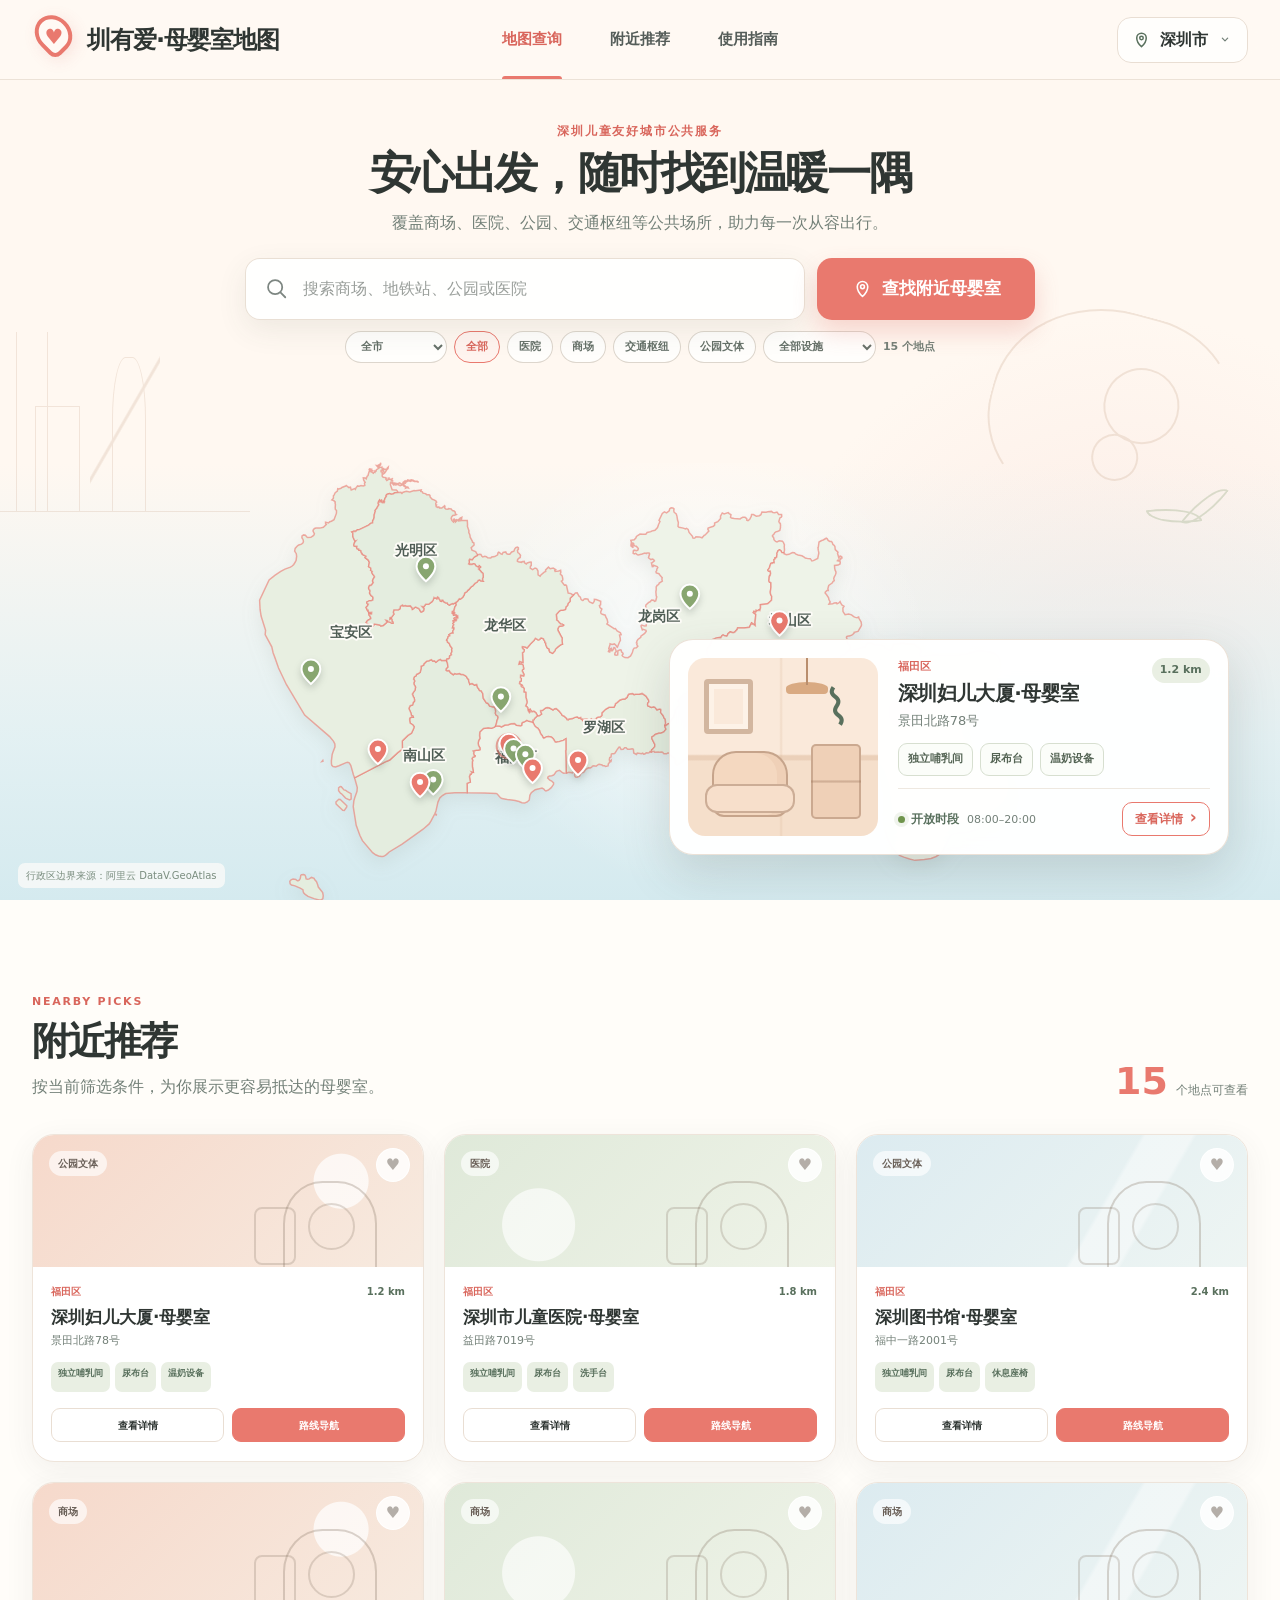
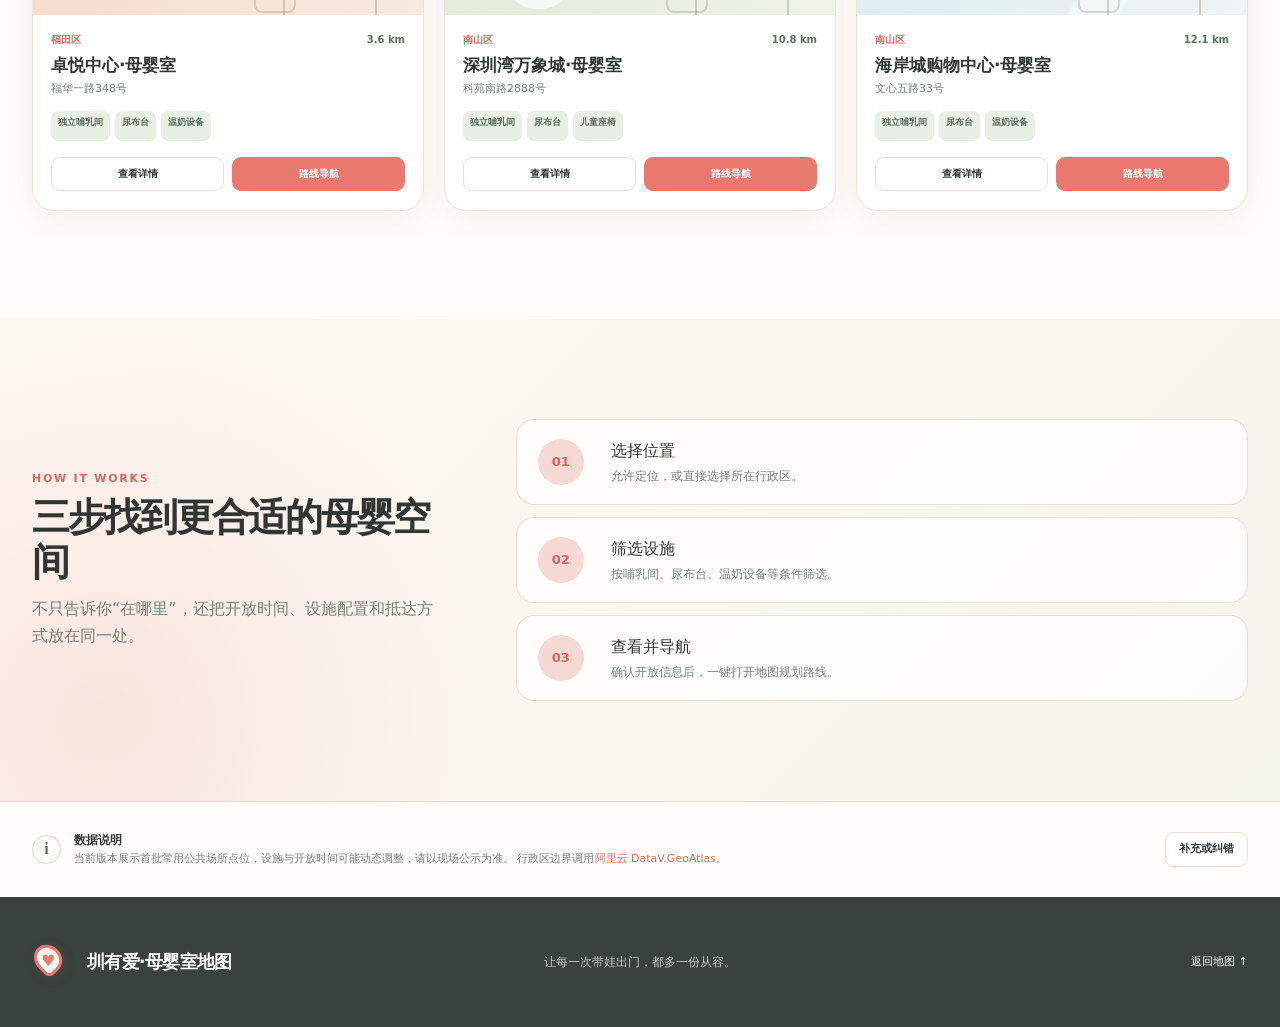
==== index.html @ 5b3dcd76 "发布深圳市母婴室查询地图" ====
<!doctype html>
<html lang="zh-CN">
  <head>
    <meta charset="UTF-8" />
    <meta name="viewport" content="width=device-width, initial-scale=1.0" />
    <meta name="description" content="查询深圳商场、医院、公园、交通枢纽等公共场所母婴室，查看设施、开放时间并快速导航。" />
    <meta name="theme-color" content="#fff8f1" />
    <link rel="icon" href="/favicon.svg" />
    <title>圳有爱·深圳市母婴室查询地图</title>
    <script type="module" crossorigin src="/assets/index-DXHOA-S7.js"></script>
    <link rel="stylesheet" crossorigin href="/assets/index-CxYwf6D2.css">
  </head>
  <body>
    <div id="root"></div>
  </body>
</html>
---- assets/index-CxYwf6D2.css ----
/*! tailwindcss v4.2.1 | MIT License | https://tailwindcss.com */
@layer properties{@supports (((-webkit-hyphens:none)) and (not (margin-trim:inline))) or ((-moz-orient:inline) and (not (color:rgb(from red r g b)))){*,:before,:after,::backdrop{--tw-rotate-x:initial;--tw-rotate-y:initial;--tw-rotate-z:initial;--tw-skew-x:initial;--tw-skew-y:initial;--tw-shadow:0 0 #0000;--tw-shadow-color:initial;--tw-shadow-alpha:100%;--tw-inset-shadow:0 0 #0000;--tw-inset-shadow-color:initial;--tw-inset-shadow-alpha:100%;--tw-ring-color:initial;--tw-ring-shadow:0 0 #0000;--tw-inset-ring-color:initial;--tw-inset-ring-shadow:0 0 #0000;--tw-ring-inset:initial;--tw-ring-offset-width:0px;--tw-ring-offset-color:#fff;--tw-ring-offset-shadow:0 0 #0000;--tw-blur:initial;--tw-brightness:initial;--tw-contrast:initial;--tw-grayscale:initial;--tw-hue-rotate:initial;--tw-invert:initial;--tw-opacity:initial;--tw-saturate:initial;--tw-sepia:initial;--tw-drop-shadow:initial;--tw-drop-shadow-color:initial;--tw-drop-shadow-alpha:100%;--tw-drop-shadow-size:initial}}}@layer theme{:root,:host{--font-sans:ui-sans-serif, system-ui, sans-serif, "Apple Color Emoji", "Segoe UI Emoji", "Segoe UI Symbol", "Noto Color Emoji";--font-mono:ui-monospace, SFMono-Regular, Menlo, Monaco, Consolas, "Liberation Mono", "Courier New", monospace;--spacing:.25rem;--default-font-family:var(--font-sans);--default-mono-font-family:var(--font-mono)}}@layer base{*,:after,:before,::backdrop{box-sizing:border-box;border:0 solid;margin:0;padding:0}::file-selector-button{box-sizing:border-box;border:0 solid;margin:0;padding:0}html,:host{-webkit-text-size-adjust:100%;tab-size:4;line-height:1.5;font-family:var(--default-font-family,ui-sans-serif, system-ui, sans-serif, "Apple Color Emoji", "Segoe UI Emoji", "Segoe UI Symbol", "Noto Color Emoji");font-feature-settings:var(--default-font-feature-settings,normal);font-variation-settings:var(--default-font-variation-settings,normal);-webkit-tap-highlight-color:transparent}hr{height:0;color:inherit;border-top-width:1px}abbr:where([title]){-webkit-text-decoration:underline dotted;text-decoration:underline dotted}h1,h2,h3,h4,h5,h6{font-size:inherit;font-weight:inherit}a{color:inherit;-webkit-text-decoration:inherit;-webkit-text-decoration:inherit;-webkit-text-decoration:inherit;-webkit-text-decoration:inherit;text-decoration:inherit}b,strong{font-weight:bolder}code,kbd,samp,pre{font-family:var(--default-mono-font-family,ui-monospace, SFMono-Regular, Menlo, Monaco, Consolas, "Liberation Mono", "Courier New", monospace);font-feature-settings:var(--default-mono-font-feature-settings,normal);font-variation-settings:var(--default-mono-font-variation-settings,normal);font-size:1em}small{font-size:80%}sub,sup{vertical-align:baseline;font-size:75%;line-height:0;position:relative}sub{bottom:-.25em}sup{top:-.5em}table{text-indent:0;border-color:inherit;border-collapse:collapse}:-moz-focusring{outline:auto}progress{vertical-align:baseline}summary{display:list-item}ol,ul,menu{list-style:none}img,svg,video,canvas,audio,iframe,embed,object{vertical-align:middle;display:block}img,video{max-width:100%;height:auto}button,input,select,optgroup,textarea{font:inherit;font-feature-settings:inherit;font-variation-settings:inherit;letter-spacing:inherit;color:inherit;opacity:1;background-color:#0000;border-radius:0}::file-selector-button{font:inherit;font-feature-settings:inherit;font-variation-settings:inherit;letter-spacing:inherit;color:inherit;opacity:1;background-color:#0000;border-radius:0}:where(select:is([multiple],[size])) optgroup{font-weight:bolder}:where(select:is([multiple],[size])) optgroup option{padding-inline-start:20px}::file-selector-button{margin-inline-end:4px}::placeholder{opacity:1}@supports (not ((-webkit-appearance:-apple-pay-button))) or (contain-intrinsic-size:1px){::placeholder{color:currentColor}@supports (color:color-mix(in lab, red, red)){::placeholder{color:color-mix(in oklab, currentcolor 50%, transparent)}}}textarea{resize:vertical}::-webkit-search-decoration{-webkit-appearance:none}::-webkit-date-and-time-value{min-height:1lh;text-align:inherit}::-webkit-datetime-edit{display:inline-flex}::-webkit-datetime-edit-fields-wrapper{padding:0}::-webkit-datetime-edit{padding-block:0}::-webkit-datetime-edit-year-field{padding-block:0}::-webkit-datetime-edit-month-field{padding-block:0}::-webkit-datetime-edit-day-field{padding-block:0}::-webkit-datetime-edit-hour-field{padding-block:0}::-webkit-datetime-edit-minute-field{padding-block:0}::-webkit-datetime-edit-second-field{padding-block:0}::-webkit-datetime-edit-millisecond-field{padding-block:0}::-webkit-datetime-edit-meridiem-field{padding-block:0}::-webkit-calendar-picker-indicator{line-height:1}:-moz-ui-invalid{box-shadow:none}button,input:where([type=button],[type=reset],[type=submit]){appearance:button}::file-selector-button{appearance:button}::-webkit-inner-spin-button{height:auto}::-webkit-outer-spin-button{height:auto}[hidden]:where(:not([hidden=until-found])){display:none!important}}@layer components;@layer utilities{.visible{visibility:visible}.sr-only{clip-path:inset(50%);white-space:nowrap;border-width:0;width:1px;height:1px;margin:-1px;padding:0;position:absolute;overflow:hidden}.relative{position:relative}.start{inset-inline-start:var(--spacing)}.hidden{display:none}.table{display:table}.transform{transform:var(--tw-rotate-x,) var(--tw-rotate-y,) var(--tw-rotate-z,) var(--tw-skew-x,) var(--tw-skew-y,)}.antialiased{-webkit-font-smoothing:antialiased;-moz-osx-font-smoothing:grayscale}.ring{--tw-ring-shadow:var(--tw-ring-inset,) 0 0 0 calc(1px + var(--tw-ring-offset-width)) var(--tw-ring-color,currentcolor);box-shadow:var(--tw-inset-shadow), var(--tw-inset-ring-shadow), var(--tw-ring-offset-shadow), var(--tw-ring-shadow), var(--tw-shadow)}.filter{filter:var(--tw-blur,) var(--tw-brightness,) var(--tw-contrast,) var(--tw-grayscale,) var(--tw-hue-rotate,) var(--tw-invert,) var(--tw-saturate,) var(--tw-sepia,) var(--tw-drop-shadow,)}}:root{--cream:#fff8f1;--paper:#fffdf9;--card:#fff;--coral:#e9796e;--coral-dark:#d9665c;--coral-soft:#f7d9d3;--sage:#9caf88;--sage-dark:#59705d;--sage-soft:#e9efe3;--ink:#2f3633;--muted:#738078;--line:#e9ded3;--water:#ddeff3}*{box-sizing:border-box}html{scroll-behavior:smooth}body{background:var(--cream);color:var(--ink);font-family:MiSans, "PingFang SC", "Microsoft YaHei", var(--font-geist-sans), system-ui, sans-serif;margin:0}button,input{font:inherit}button,a{-webkit-tap-highlight-color:transparent}button{color:inherit}.site-shell{background:radial-gradient(circle at 88% 26%, #f7d9d375, transparent 23rem), radial-gradient(circle at 12% 70%, #e9efe3b3, transparent 27rem), var(--cream);min-height:100vh;overflow:hidden}.topbar{z-index:20;-webkit-backdrop-filter:blur(18px);backdrop-filter:blur(18px);background:#fffaf4db;border-bottom:1px solid #e9ded3d9;grid-template-columns:minmax(260px,1fr) auto minmax(260px,1fr);align-items:center;height:80px;padding:0 32px;display:grid;position:relative}.brand{color:var(--ink);letter-spacing:-.04em;justify-self:start;align-items:center;gap:12px;font-size:24px;font-weight:750;text-decoration:none;display:inline-flex}.brand-mark{color:#fff;place-items:center;width:43px;height:51px;display:grid;position:relative;transform:translateY(-2px)}.brand-mark:before{content:"";border:4px solid var(--coral);background:#fff9f4;border-radius:52% 52% 52% 9px;position:absolute;inset:2px 4px 9px;transform:rotate(-45deg);box-shadow:0 5px 15px #d9665c26}.brand-heart{z-index:1;color:var(--coral);font-size:21px;line-height:1;position:relative}.main-nav{align-items:stretch;gap:48px;height:100%;display:flex}.main-nav a{color:#555d59;align-items:center;font-size:15px;font-weight:650;text-decoration:none;transition:color .16s;display:flex;position:relative}.main-nav a:after{content:"";background:var(--coral);border-radius:9px 9px 0 0;height:3px;transition:left .16s,right .16s;position:absolute;bottom:0;left:50%;right:50%}.main-nav a:hover,.main-nav a.active{color:var(--coral-dark)}.main-nav a.active:after{left:0;right:0}.city-button{border:1px solid var(--line);cursor:pointer;background:#ffffffad;border-radius:14px;justify-self:end;align-items:center;gap:9px;height:46px;padding:0 14px;font-weight:600;display:inline-flex}.city-button svg{fill:none;width:19px;height:19px;stroke:var(--sage-dark);stroke-width:1.9px;stroke-linecap:round;stroke-linejoin:round}.city-button svg:last-child{width:16px;stroke:var(--muted)}.hero{min-height:calc(100vh - 80px);padding-top:42px;position:relative}.hero-copy{z-index:12;text-align:center;width:min(840px,100% - 48px);margin:0 auto;position:relative}.eyebrow{color:var(--coral-dark);letter-spacing:.15em;margin:0 0 7px;font-size:12px;font-weight:700}.hero h1{letter-spacing:-.055em;margin:0;font-size:clamp(34px,3.45vw,52px);font-weight:760;line-height:1.16}.hero-subtitle{color:var(--muted);margin:12px 0 22px;font-size:clamp(15px,1.25vw,18px);line-height:1.6}.search-row{grid-template-columns:minmax(0,1fr) 218px;gap:12px;width:min(790px,100%);margin:0 auto;display:grid;position:relative}.search-box{background:#ffffffeb;border:1px solid #e9ded3f5;border-radius:15px;align-items:center;gap:14px;height:62px;padding:0 18px;transition:border-color .15s,box-shadow .15s;display:flex;box-shadow:0 10px 30px #454d4617}.search-box:focus-within{border-color:var(--coral);box-shadow:0 0 0 4px #e9796e29,0 12px 34px #454d461a}.search-box svg{fill:none;stroke:#7d8681;stroke-width:1.7px;stroke-linecap:round;flex:none;width:25px;height:25px}.search-box input{min-width:0;color:var(--ink);background:0 0;border:0;outline:0;flex:1;font-size:16px}.search-box input::placeholder{color:#9a9f9b}.clear-search{background:var(--sage-soft);width:26px;height:26px;color:var(--sage-dark);cursor:pointer;border:0;border-radius:50%;font-size:18px;line-height:1}.primary-button{background:var(--coral);color:#fff;cursor:pointer;border:0;border-radius:15px;justify-content:center;align-items:center;gap:9px;height:62px;font-size:17px;font-weight:650;transition:transform .15s,background .15s,box-shadow .15s;display:inline-flex;box-shadow:0 12px 24px #d9665c3d}.primary-button:hover{background:var(--coral-dark);transform:translateY(-1px);box-shadow:0 15px 30px #d9665c4d}.primary-button:disabled{cursor:wait;opacity:.78}.primary-button svg{fill:none;stroke:currentColor;stroke-width:1.8px;stroke-linecap:round;stroke-linejoin:round;width:21px;height:21px}.search-suggestions{z-index:40;border:1px solid var(--line);text-align:left;background:#fffffffa;border-radius:16px;gap:4px;padding:10px;display:grid;position:absolute;top:calc(100% + 8px);left:0;right:230px;box-shadow:0 18px 42px #454d4624}.search-suggestions>span{color:var(--muted);padding:4px 10px 7px;font-size:12px}.search-suggestions button{text-align:left;cursor:pointer;background:0 0;border:0;border-radius:10px;justify-content:space-between;align-items:center;padding:10px 12px;display:flex}.search-suggestions button:hover{background:var(--sage-soft)}.search-suggestions strong{font-size:14px}.search-suggestions small{color:var(--muted)}.quick-filters{flex-wrap:wrap;justify-content:center;align-items:center;gap:7px;margin-top:11px;display:flex}.quick-filters button,.quick-filters select{color:#667169;cursor:pointer;background:#ffffffc7;border:1px solid #dbd3c9eb;border-radius:99px;outline:none;height:32px;padding:0 11px;font-size:11px;font-weight:620;transition:background .15s,border-color .15s,color .15s}.quick-filters button:hover,.quick-filters button.active,.quick-filters select:focus{border-color:var(--coral);color:var(--coral-dark);background:#fff4ef}.quick-filters select{padding-right:25px}.result-count{color:var(--muted);font-size:11px;font-weight:600}.location-note{z-index:42;border:1px solid var(--line);color:var(--muted);background:#ffffffeb;border-radius:10px;margin:0;padding:7px 11px;font-size:11px;position:absolute;top:calc(100% + 11px);left:50%;transform:translate(-50%);box-shadow:0 8px 24px #454d461c}.map-stage{position:absolute;inset:222px 0 0;overflow:hidden}.map-stage:before{content:"";background:radial-gradient(circle at 55% 45%,#ffffffb8,#0000 31%),linear-gradient(#ddeff300 0%,#ddeff3d6 64%,#d1e9efeb 100%);position:absolute;inset:27% 0 0}.map-loading{z-index:2;color:var(--muted);align-items:center;gap:10px;font-size:14px;display:flex;position:absolute;top:50%;left:50%;transform:translate(-50%,-50%)}.map-loading span{border:2px solid var(--coral-soft);border-top-color:var(--coral);border-radius:50%;width:17px;height:17px;animation:.8s linear infinite spin}.map-error{color:var(--coral-dark);background:#fffc;border-radius:12px;padding:10px 14px}.shenzhen-map{z-index:4;width:min(1180px,88vw);height:auto;position:absolute;bottom:-3.5%;left:50%;overflow:visible;transform:translate(-50%)}.district{stroke:#e9796e99;stroke-width:1.5px;vector-effect:non-scaling-stroke;transition:fill .18s}.district-0{fill:#e8efe1}.district-1{fill:#eef3e8}.district-2{fill:#e4eddf}.district:hover{fill:#f1eadf}.district-labels{pointer-events:none}.district-labels text{fill:#4f5d55;paint-order:stroke;stroke:#fffdf9e0;stroke-width:4px;stroke-linejoin:round;font-size:15px;font-weight:720}.map-pin{cursor:pointer;outline:none;transition:transform .15s}.map-pin path{stroke:#fff;stroke-width:2px;vector-effect:non-scaling-stroke;filter:drop-shadow(0 4px 4px #4a584f3d)}.map-pin.coral path{fill:var(--coral)}.map-pin.sage path{fill:#88a670}.map-pin .pin-core{fill:#fff}.map-pin .pin-pulse{fill:none;stroke:var(--coral);stroke-width:2px;opacity:0;vector-effect:non-scaling-stroke}.map-pin:hover,.map-pin:focus-visible{filter:brightness(1.03)}.map-pin.selected .pin-pulse{opacity:.65;animation:1.8s ease-out infinite markerPulse}.place-card{z-index:10;-webkit-backdrop-filter:blur(16px);backdrop-filter:blur(16px);background:#fffffff5;border:1px solid #e9ded3e6;border-radius:24px;grid-template-columns:190px minmax(0,1fr);gap:20px;width:min(560px,100vw - 44px);min-height:214px;padding:18px;animation:.22s ease-out both cardIn;display:grid;position:absolute;bottom:clamp(30px,5vh,58px);right:clamp(22px,4vw,64px);box-shadow:0 18px 48px #454d462e}.place-visual{background:linear-gradient(90deg,#0000 48%,#d7b39342 49%,#0000 50%),linear-gradient(#fae9da 0 54%,#ebd0b9 55% 57%,#f5dfcb 58% 100%);border-radius:17px;min-height:178px;position:relative;overflow:hidden}.place-visual:before{content:"";border:5px solid #a57d5e7a;border-radius:4px;width:49px;height:55px;position:absolute;top:21px;left:16px;box-shadow:inset 0 0 0 5px #fff7eea8}.lamp{background:#d9aa82;border-radius:50% 50% 4px 4px;width:42px;height:12px;position:absolute;top:24px;right:50px}.lamp:before{content:"";background:#b98e6d;width:2px;height:30px;position:absolute;bottom:9px;left:20px}.chair{background:#f4d8c0;border:2px solid #99725880;border-radius:24px 24px 12px 12px;width:76px;height:66px;position:absolute;bottom:19px;left:24px;box-shadow:inset -9px 0 #cea48226}.chair:after{content:"";background:#f7dfcb;border:2px solid #99725875;border-radius:12px;height:29px;position:absolute;bottom:2px;left:-9px;right:-9px}.cabinet{background:linear-gradient(#0000 48%,#99725859 49% 51%,#0000 52%),#efd0b7;border:2px solid #9972586b;border-radius:5px;width:50px;height:75px;position:absolute;bottom:17px;right:17px}.plant{color:var(--sage-dark);font-size:50px;position:absolute;bottom:90px;right:28px;transform:rotate(-10deg)}.place-content{flex-direction:column;min-width:0;display:flex}.place-heading{justify-content:space-between;align-items:flex-start;gap:12px;display:flex}.place-district{color:var(--coral-dark);margin:1px 0 4px;font-size:11px;font-weight:700}.place-heading h2{color:var(--ink);letter-spacing:-.03em;text-overflow:ellipsis;white-space:nowrap;margin:0;font-size:20px;font-weight:720;line-height:1.3;overflow:hidden}.distance{background:var(--sage-soft);color:var(--sage-dark);border-radius:99px;flex:none;padding:4px 8px;font-size:11px;font-weight:700}.address{color:var(--muted);margin:5px 0 13px;font-size:13px}.facility-tags{flex-wrap:wrap;gap:7px;display:flex}.facility-tags span{color:#546454;background:#fbfdf9;border:1px solid #d7dfd0;border-radius:9px;padding:7px 9px;font-size:11px;font-weight:600}.place-footer{border-top:1px solid #eee8e0;justify-content:space-between;align-items:center;gap:12px;margin-top:auto;padding-top:13px;display:flex}.place-footer p{color:var(--sage-dark);margin:0;font-size:12px;font-weight:650}.place-footer small{color:var(--muted);margin-left:4px;font-size:11px;font-weight:450}.open-dot{background:#6f944c;border-radius:50%;width:7px;height:7px;margin-right:6px;display:inline-block;box-shadow:0 0 0 4px #6f944c1a}.place-footer button{border:1px solid var(--coral);color:var(--coral-dark);cursor:pointer;background:0 0;border-radius:10px;padding:7px 12px;font-size:12px;font-weight:650;transition:background .15s,color .15s}.place-footer button:hover{background:var(--coral);color:#fff}.place-footer button span{margin-left:3px;font-size:17px;line-height:0}.map-source{z-index:8;color:#59705dc7;-webkit-backdrop-filter:blur(8px);backdrop-filter:blur(8px);background:#fffdf9b3;border-radius:7px;margin:0;padding:5px 8px;font-size:10px;position:absolute;bottom:12px;left:18px}.recommendations{z-index:5;background:var(--paper);padding:94px max(32px,50vw - 620px) 108px;position:relative}.section-heading{justify-content:space-between;align-items:flex-end;gap:32px;margin-bottom:34px;display:flex}.section-kicker{color:var(--coral-dark);letter-spacing:.16em;margin:0 0 7px;font-size:11px;font-weight:750}.section-heading h2,.guide-copy h2{letter-spacing:-.05em;margin:0;font-size:clamp(30px,3vw,44px);font-weight:760;line-height:1.18}.section-heading>div>p:last-child,.guide-copy>p:last-child{color:var(--muted);margin:10px 0 0;line-height:1.7}.section-stats{min-width:130px;color:var(--muted);justify-content:flex-end;align-items:baseline;gap:8px;display:flex}.section-stats strong{color:var(--coral);font-size:38px;line-height:1}.section-stats span{font-size:12px}.room-grid{grid-template-columns:repeat(3,minmax(0,1fr));gap:20px;display:grid}.room-card{background:#fff;border:1px solid #eee4da;border-radius:22px;transition:transform .18s,box-shadow .18s;position:relative;overflow:hidden;box-shadow:0 8px 30px #454d4612}.room-card:hover{transform:translateY(-3px);box-shadow:0 16px 38px #454d461f}.favorite-button{z-index:3;color:#b4aea8;cursor:pointer;-webkit-backdrop-filter:blur(8px);backdrop-filter:blur(8px);background:#ffffffd6;border:1px solid #ffffffd6;border-radius:50%;width:34px;height:34px;position:absolute;top:13px;right:13px}.favorite-button.saved{color:var(--coral)}.room-card-visual{color:#695f57;align-items:flex-start;height:132px;padding:16px;display:flex;position:relative;overflow:hidden}.visual-0{background:radial-gradient(circle at 79% 35%,#ffffffb8 0 27px,#0000 28px),linear-gradient(135deg,#f6d9cb,#f7eadf)}.visual-1{background:radial-gradient(circle at 24% 68%,#ffffffa3 0 36px,#0000 37px),linear-gradient(135deg,#dfe9d9,#eff3e8)}.visual-2{background:linear-gradient(120deg,#0000 61%,#ffffff6b 62% 72%,#0000 73%),linear-gradient(135deg,#dcebf0,#eef5f3)}.room-card-visual span{z-index:2;background:#ffffffa8;border-radius:99px;padding:5px 9px;font-size:10px;font-weight:700;position:relative}.room-card-visual i{border:2px solid #8474654d;border-radius:42% 42% 10px 10px;width:94px;height:102px;position:absolute;bottom:-16px;right:46px}.room-card-visual i:before,.room-card-visual i:after{content:"";border:2px solid #84746540;position:absolute}.room-card-visual i:before{border-radius:50%;width:47px;height:47px;top:20px;left:23px}.room-card-visual i:after{border-radius:8px;width:42px;height:58px;bottom:16px;left:-31px}.room-card-body{padding:17px 18px 19px}.room-meta{color:var(--coral-dark);justify-content:space-between;font-size:10px;font-weight:700;display:flex}.room-meta span:last-child{color:var(--sage-dark)}.room-card h3{text-overflow:ellipsis;white-space:nowrap;margin:7px 0 4px;font-size:17px;font-weight:720;line-height:1.35;overflow:hidden}.room-card-body>p{color:var(--muted);margin:0;font-size:11px}.mini-tags{flex-wrap:wrap;gap:5px;min-height:30px;margin:13px 0 16px;display:flex}.mini-tags span{background:var(--sage-soft);color:var(--sage-dark);border-radius:7px;padding:5px 7px;font-size:9px;font-weight:600}.room-card-actions{grid-template-columns:1fr 1fr;gap:8px;display:grid}.room-card-actions button,.room-card-actions a{border:1px solid var(--line);height:34px;color:var(--ink);cursor:pointer;background:#fff;border-radius:9px;justify-content:center;align-items:center;font-size:10px;font-weight:650;text-decoration:none;display:flex}.room-card-actions a{border-color:var(--coral);background:var(--coral);color:#fff}.empty-state{text-align:center;background:#fffaf5;border:1px dashed #dccfc3;border-radius:22px;padding:70px 20px}.empty-state>span{color:var(--coral);font-size:38px}.empty-state h3{margin:8px 0 4px}.empty-state p{color:var(--muted);margin:0 0 16px;font-size:13px}.empty-state button{background:var(--coral);color:#fff;cursor:pointer;border:0;border-radius:9px;padding:9px 14px;font-size:12px;font-weight:650}.guide-section{background:radial-gradient(circle at 8% 82%,#f7d9d399,#0000 24rem),linear-gradient(135deg,#fff8f1,#f4f5eb);grid-template-columns:minmax(260px,.72fr) minmax(0,1.28fr);gap:72px;padding:100px max(32px,50vw - 620px);display:grid}.guide-copy{align-self:center}.guide-steps{gap:12px;margin:0;padding:0;list-style:none;display:grid}.guide-steps li{background:#ffffffb8;border:1px solid #e9ded3eb;border-radius:18px;grid-template-columns:56px minmax(0,1fr);align-items:center;gap:17px;padding:19px 21px;display:grid}.guide-steps>li>span{background:var(--coral-soft);width:46px;height:46px;color:var(--coral-dark);border-radius:50%;place-items:center;font-size:13px;font-weight:750;display:grid}.guide-steps h3{margin:0 0 4px;font-size:16px}.guide-steps p{color:var(--muted);margin:0;font-size:12px;line-height:1.5}.data-note{border-top:1px solid var(--line);background:#fffdf9;justify-content:space-between;align-items:center;gap:30px;padding:28px max(32px,50vw - 620px);display:flex}.data-note>div{align-items:center;gap:13px;display:flex}.note-mark{width:29px;height:29px;color:var(--sage-dark);border:1px solid #d2dccb;border-radius:50%;flex:none;place-items:center;font-family:Georgia,serif;font-weight:700;display:grid}.data-note p{max-width:890px;color:var(--muted);margin:0;font-size:11px;line-height:1.7}.data-note strong{color:var(--ink);font-size:12px;display:block}.data-note a{color:var(--coral-dark)}.feedback-link{border:1px solid var(--line);background:#fff;border-radius:9px;flex:none;padding:8px 13px;font-size:11px;font-weight:650;text-decoration:none;color:var(--ink)!important}.footer{color:#ffffffb8;background:#39423d;grid-template-columns:1fr auto 1fr;align-items:center;gap:28px;min-height:130px;padding:24px max(32px,50vw - 620px);display:grid}.footer-brand{color:#fff;font-size:18px}.footer .brand-mark{transform-origin:0;transform:scale(.75)}.footer>p{margin:0;font-size:12px}.footer>a:last-child{color:#fff;justify-self:end;font-size:11px;text-decoration:none}.modal-backdrop{z-index:100;-webkit-backdrop-filter:blur(9px);backdrop-filter:blur(9px);background:#2f36337a;place-items:center;padding:24px;animation:.16s ease-out both fadeIn;display:grid;position:fixed;inset:0}.detail-modal{background:#fffdf9;border:1px solid #ffffffd1;border-radius:26px;grid-template-columns:.72fr 1.28fr;width:min(780px,100%);max-height:min(720px,100vh - 48px);animation:.22s ease-out both modalIn;display:grid;position:relative;overflow:auto;box-shadow:0 30px 90px #212a254d}.modal-close{z-index:3;border:1px solid var(--line);width:34px;height:34px;color:var(--muted);cursor:pointer;background:#ffffffdb;border-radius:50%;font-size:22px;line-height:1;position:absolute;top:15px;right:15px}.modal-visual{min-height:470px;color:var(--ink);text-align:center;background:radial-gradient(circle at 35% 34%,#ffffffb8 0 48px,#0000 49px),radial-gradient(circle at 70% 70%,#9caf883d 0 78px,#0000 79px),linear-gradient(145deg,#f6d6c8,#f8eadf 57%,#e4eadc);place-content:center;gap:18px;display:grid}.modal-pin{background:var(--coral);color:#fff;border-radius:50% 50% 50% 12%;place-items:center;width:76px;height:76px;margin:0 auto;font-size:29px;display:grid;transform:rotate(-45deg);box-shadow:0 14px 34px #d9665c3d}.modal-pin:first-letter{transform:rotate(45deg)}.modal-visual p{margin:0;font-size:14px;font-weight:700}.modal-content{padding:52px 36px 34px}.modal-title-row{justify-content:space-between;align-items:flex-start;gap:12px;display:flex}.modal-title-row h2{letter-spacing:-.04em;margin:0;font-size:25px;line-height:1.25}.modal-favorite{border:1px solid var(--line);color:var(--muted);cursor:pointer;background:#fff;border-radius:99px;flex:none;padding:7px 10px;font-size:11px;font-weight:650}.modal-favorite.saved{border-color:var(--coral-soft);color:var(--coral)}.modal-address{color:var(--muted);margin:8px 0 19px;font-size:12px}.modal-status{background:var(--sage-soft);color:var(--sage-dark);border-radius:12px;grid-template-columns:auto 1fr auto;align-items:center;gap:9px;padding:12px 14px;font-size:11px;display:grid}.modal-status span{font-weight:700}.modal-status i{background:#70934f;border-radius:50%;width:7px;height:7px;margin-right:5px;display:inline-block}.modal-status strong{font-size:11px}.modal-status small{color:#778174}.modal-content h3{margin:23px 0 10px;font-size:13px}.modal-facilities{grid-template-columns:repeat(3,1fr);gap:8px;display:grid}.modal-facilities span{border:1px solid var(--line);color:var(--ink);border-radius:11px;justify-items:center;gap:6px;padding:13px 6px;font-size:10px;font-weight:600;display:grid}.modal-facilities b{background:var(--sage-soft);width:23px;height:23px;color:var(--sage-dark);border-radius:50%;place-items:center;display:grid}.modal-reminder{border-left:3px solid var(--coral-soft);color:var(--muted);background:#fff7f1;margin:18px 0 0;padding:12px;font-size:10px;line-height:1.6}.modal-actions{grid-template-columns:1fr .8fr;gap:9px;margin-top:22px;display:grid}.modal-actions a,.modal-actions button{border:1px solid var(--coral);background:var(--coral);color:#fff;cursor:pointer;border-radius:11px;justify-content:center;align-items:center;height:42px;font-size:12px;font-weight:650;text-decoration:none;display:flex}.modal-actions button{color:var(--coral-dark);background:#fff}.mobile-nav{display:none}.skyline{z-index:2;opacity:.32;background:linear-gradient(90deg,#0000 0 16px,#d7bca7 16px 17px,#0000 17px 47px,#d7bca7 47px 48px,#0000 48px),linear-gradient(120deg,#0000 48%,#d7bca7 49% 50%,#0000 51%) 90px 0/70px 100% no-repeat;border-bottom:1px solid #d7bca7;width:250px;height:180px;position:absolute;top:30px;left:0}.skyline:before,.skyline:after{content:"";border:1px solid #d7bca7;border-bottom:0;position:absolute;bottom:0}.skyline:before{width:45px;height:105px;left:35px}.skyline:after{border-radius:40% 40% 0 0;width:34px;height:154px;left:112px}.family-line{z-index:1;opacity:.34;border:2px solid #0000;border-color:#d7bca7 #0000 #0000 #d7bca7;border-radius:50% 40% 50% 45%;width:240px;height:210px;position:absolute;top:8px;right:4%;transform:rotate(15deg)}.parent-circle,.baby-circle{border:2px solid #d7bca7;border-radius:50%;display:block;position:absolute}.parent-circle{width:76px;height:76px;top:48px;right:51px}.baby-circle{width:47px;height:47px;top:119px;right:78px}.leaf{border:2px solid var(--sage);border-radius:100% 0;width:18px;height:55px;display:block;position:absolute}.leaf-one{bottom:12px;right:-7px;transform:rotate(24deg)}.leaf-two{bottom:-5px;right:20px;transform:rotate(68deg)}.sr-only{clip:rect(0, 0, 0, 0);white-space:nowrap;border:0;width:1px;height:1px;margin:-1px;padding:0;position:absolute;overflow:hidden}@keyframes spin{to{transform:rotate(360deg)}}@keyframes markerPulse{0%{r:8;opacity:.75}to{r:20;opacity:0}}@keyframes cardIn{0%{opacity:0;transform:translateY(12px)}to{opacity:1;transform:translateY(0)}}@keyframes fadeIn{0%{opacity:0}}@keyframes modalIn{0%{opacity:0;transform:translateY(12px)scale(.985)}}@media (width<=980px){.topbar{grid-template-columns:1fr auto}.main-nav{display:none}.hero{padding-top:34px}.map-stage{inset:214px 0 0}.shenzhen-map{width:114vw;bottom:15%}.place-card{width:min(560px,100vw - 32px);animation-name:cardInTablet;bottom:22px;left:50%;right:auto;transform:translate(-50%)}.family-line{right:-8%}.room-grid{grid-template-columns:repeat(2,minmax(0,1fr))}.guide-section{gap:40px}}@keyframes cardInTablet{0%{opacity:0;transform:translate(-50%,12px)}to{opacity:1;transform:translate(-50%)}}@media (width<=640px){.site-shell{overflow:visible}.topbar{height:66px;padding:0 16px}.brand{gap:7px;font-size:17px}.brand-mark{width:32px;height:40px}.brand-heart{font-size:15px}.city-button{border-radius:11px;height:40px;padding:0 10px;font-size:13px}.city-button svg{width:16px;height:16px}.hero{min-height:calc(100svh - 66px);padding-top:25px}.hero-copy{width:calc(100% - 28px)}.eyebrow{margin-bottom:5px;font-size:10px}.hero h1{max-width:350px;margin:0 auto;font-size:clamp(29px,9vw,38px)}.hero-subtitle{max-width:360px;margin:9px auto 17px;font-size:13px;line-height:1.55}.search-row{grid-template-columns:1fr;gap:9px}.search-box,.primary-button{border-radius:13px;height:52px}.search-box input,.primary-button{font-size:14px}.search-suggestions{top:60px;right:0}.quick-filters{scrollbar-width:none;flex-wrap:nowrap;justify-content:flex-start;margin-right:-14px;padding-right:14px;overflow-x:auto}.quick-filters::-webkit-scrollbar{display:none}.quick-filters button,.quick-filters label,.quick-filters .result-count{flex:none}.quick-filters button,.quick-filters select{height:31px;font-size:10px}.location-note{width:max-content;max-width:calc(100vw - 32px);top:calc(100% + 10px)}.map-stage{height:610px;margin-top:12px;position:relative;inset:auto}.map-stage:before{inset:7% 0 0}.shenzhen-map{width:148vw;min-width:600px;top:20px;bottom:auto;transform:translate(-50%)}.district-labels text{font-size:13px}.place-card{border-radius:18px;grid-template-columns:96px minmax(0,1fr);gap:12px;min-height:168px;padding:12px;bottom:18px}.place-visual{border-radius:13px;min-height:144px}.place-heading h2{font-size:15px}.address{margin-bottom:8px;font-size:11px}.facility-tags{gap:4px}.facility-tags span{padding:5px 6px;font-size:9px}.place-footer{padding-top:8px}.place-footer small,.distance,.place-footer button{display:none}.place-footer p{font-size:10px}.skyline,.family-line{display:none}.map-source{font-size:8px;bottom:2px}.recommendations{padding:65px 16px 72px}.section-heading{align-items:flex-start;margin-bottom:22px}.section-heading h2,.guide-copy h2{font-size:31px}.section-heading>div>p:last-child,.guide-copy>p:last-child{font-size:13px}.section-stats{text-align:right;min-width:auto;display:block}.section-stats strong{font-size:29px;display:block}.section-stats span{font-size:9px}.room-grid{grid-template-columns:1fr}.room-card{border-radius:18px;grid-template-columns:112px minmax(0,1fr);display:grid}.room-card-visual{height:100%;min-height:193px}.room-card-visual i{bottom:-14px;right:17px;transform:scale(.78)}.room-card-body{padding:15px}.favorite-button{top:10px;right:10px}.guide-section{grid-template-columns:1fr;gap:28px;padding:72px 16px}.guide-steps li{padding:15px 16px}.data-note{align-items:flex-start;padding:23px 16px}.data-note>div{align-items:flex-start}.feedback-link{display:none}.footer{text-align:center;grid-template-columns:1fr;justify-items:center;gap:7px;min-height:175px;padding:28px 16px 86px}.footer>a:last-child{justify-self:center}.detail-modal{border-radius:22px;grid-template-columns:1fr;max-height:calc(100svh - 24px)}.modal-visual{place-content:center;gap:8px;min-height:136px}.modal-pin{width:53px;height:53px;font-size:21px}.modal-content{padding:26px 20px 22px}.modal-title-row h2{font-size:21px}.modal-status{grid-template-columns:auto 1fr}.modal-status small{grid-column:1/-1}.mobile-nav{z-index:70;-webkit-backdrop-filter:blur(16px);backdrop-filter:blur(16px);background:#ffffffe6;border:1px solid #e9ded3d1;border-radius:18px;grid-template-columns:repeat(3,1fr);width:min(310px,100vw - 28px);height:59px;padding:6px;display:grid;position:fixed;bottom:12px;left:50%;transform:translate(-50%);box-shadow:0 14px 38px #454d4633}.mobile-nav a{color:var(--muted);border-radius:13px;align-content:center;place-items:center;gap:1px;font-size:9px;font-weight:650;text-decoration:none;display:grid}.mobile-nav a:first-child{color:var(--coral-dark);background:#fff1ea}.mobile-nav span{font-size:17px;line-height:1}}@media (prefers-reduced-motion:reduce){html{scroll-behavior:auto}*,:before,:after{scroll-behavior:auto!important;animation-duration:.01ms!important;animation-iteration-count:1!important}}@property --tw-rotate-x{syntax:"*";inherits:false}@property --tw-rotate-y{syntax:"*";inherits:false}@property --tw-rotate-z{syntax:"*";inherits:false}@property --tw-skew-x{syntax:"*";inherits:false}@property --tw-skew-y{syntax:"*";inherits:false}@property --tw-shadow{syntax:"*";inherits:false;initial-value:0 0 #0000}@property --tw-shadow-color{syntax:"*";inherits:false}@property --tw-shadow-alpha{syntax:"<percentage>";inherits:false;initial-value:100%}@property --tw-inset-shadow{syntax:"*";inherits:false;initial-value:0 0 #0000}@property --tw-inset-shadow-color{syntax:"*";inherits:false}@property --tw-inset-shadow-alpha{syntax:"<percentage>";inherits:false;initial-value:100%}@property --tw-ring-color{syntax:"*";inherits:false}@property --tw-ring-shadow{syntax:"*";inherits:false;initial-value:0 0 #0000}@property --tw-inset-ring-color{syntax:"*";inherits:false}@property --tw-inset-ring-shadow{syntax:"*";inherits:false;initial-value:0 0 #0000}@property --tw-ring-inset{syntax:"*";inherits:false}@property --tw-ring-offset-width{syntax:"<length>";inherits:false;initial-value:0}@property --tw-ring-offset-color{syntax:"*";inherits:false;initial-value:#fff}@property --tw-ring-offset-shadow{syntax:"*";inherits:false;initial-value:0 0 #0000}@property --tw-blur{syntax:"*";inherits:false}@property --tw-brightness{syntax:"*";inherits:false}@property --tw-contrast{syntax:"*";inherits:false}@property --tw-grayscale{syntax:"*";inherits:false}@property --tw-hue-rotate{syntax:"*";inherits:false}@property --tw-invert{syntax:"*";inherits:false}@property --tw-opacity{syntax:"*";inherits:false}@property --tw-saturate{syntax:"*";inherits:false}@property --tw-sepia{syntax:"*";inherits:false}@property --tw-drop-shadow{syntax:"*";inherits:false}@property --tw-drop-shadow-color{syntax:"*";inherits:false}@property --tw-drop-shadow-alpha{syntax:"<percentage>";inherits:false;initial-value:100%}@property --tw-drop-shadow-size{syntax:"*";inherits:false}
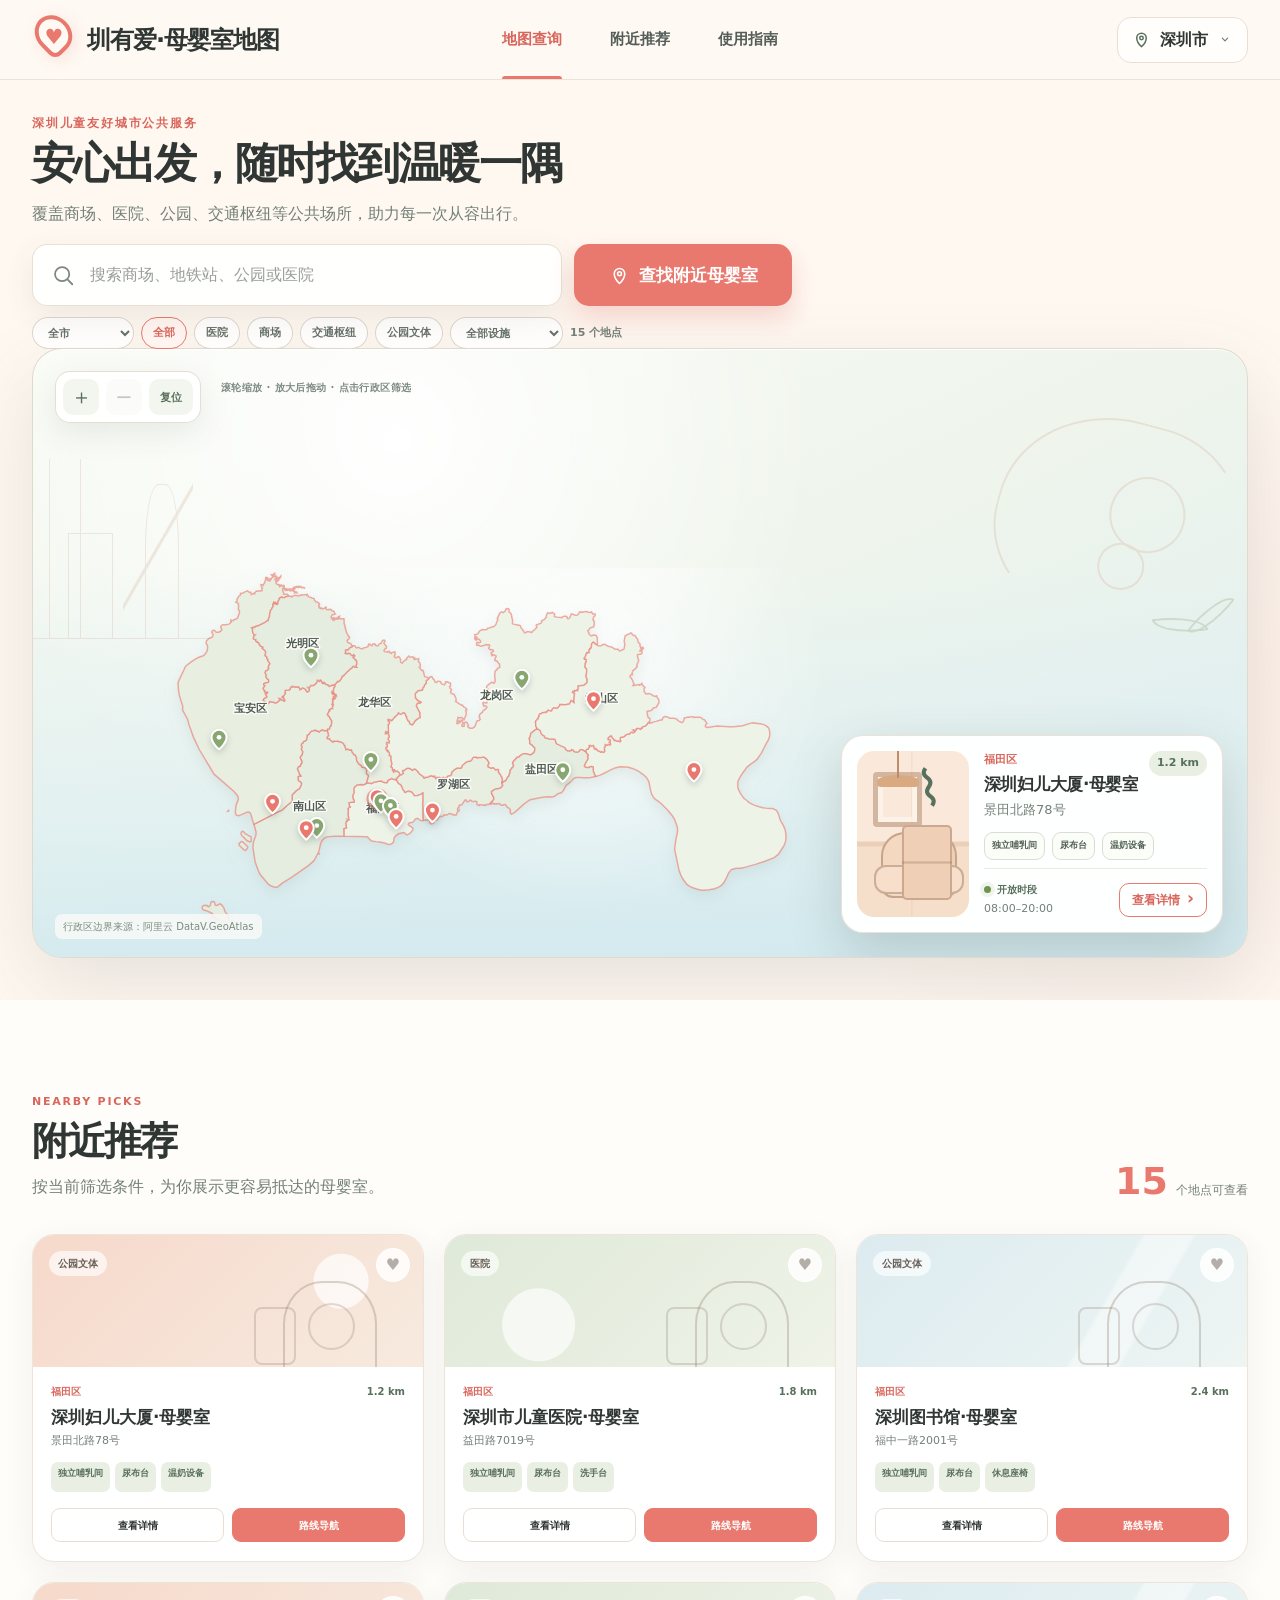
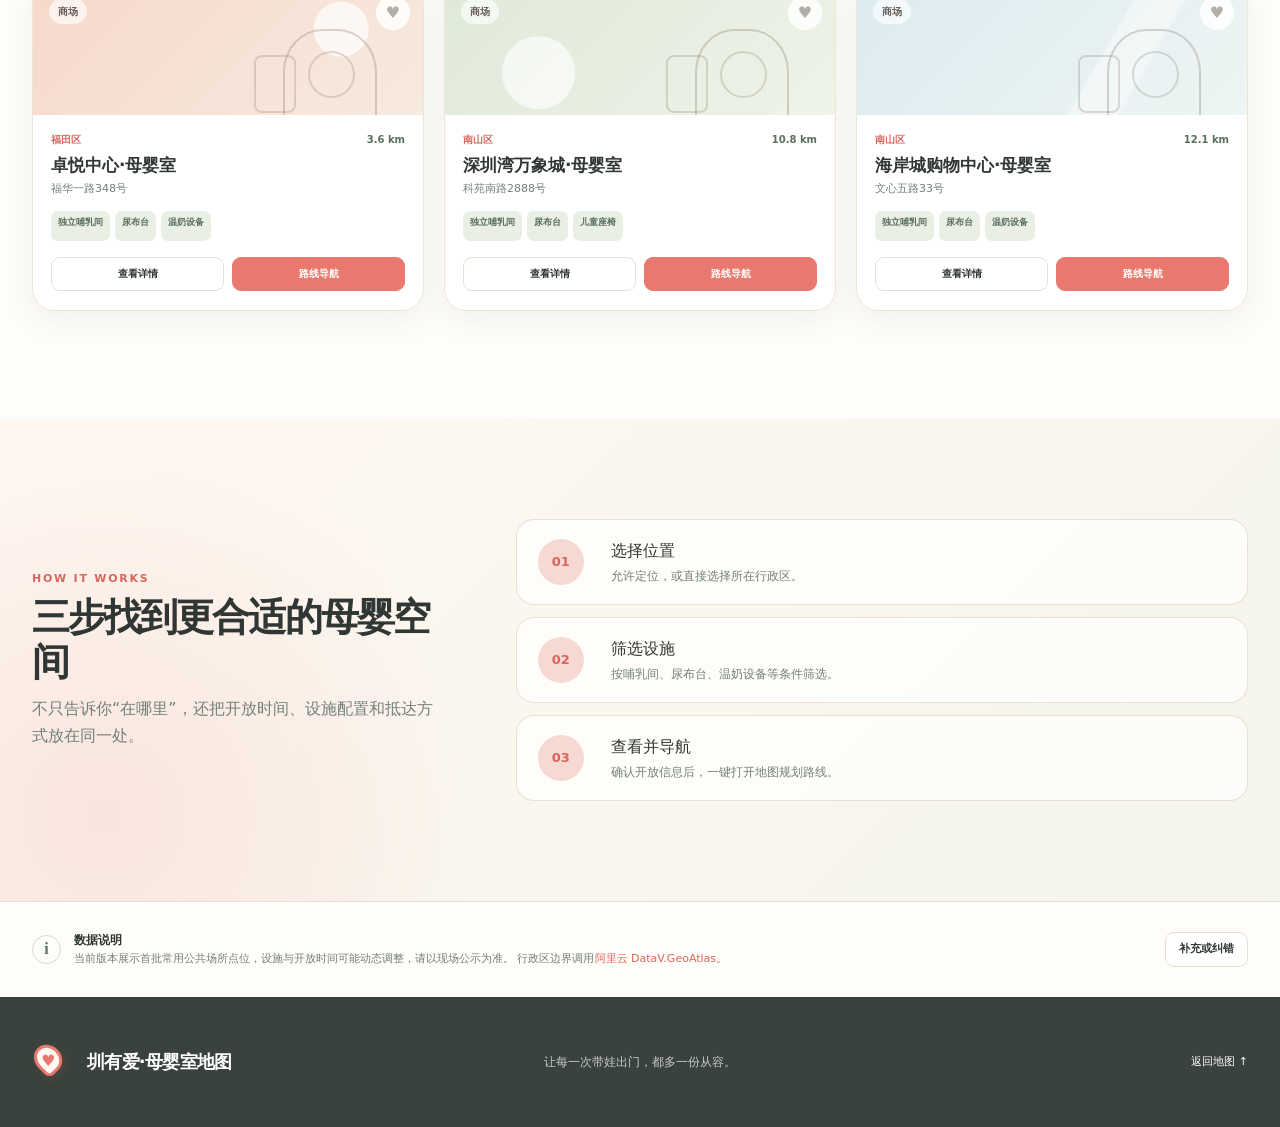
==== commit 5ef5a4f6: "升级动态地图并优化页面布局" ====
--- a/index.html
+++ b/index.html
@@ -7,8 +7,8 @@
     <meta name="theme-color" content="#fff8f1" />
     <link rel="icon" href="/favicon.svg" />
     <title>圳有爱·深圳市母婴室查询地图</title>
-    <script type="module" crossorigin src="/assets/index-DXHOA-S7.js"></script>
-    <link rel="stylesheet" crossorigin href="/assets/index-CxYwf6D2.css">
+    <script type="module" crossorigin src="/assets/index-B5J3rmix.js"></script>
+    <link rel="stylesheet" crossorigin href="/assets/index-DZPg_ZZm.css">
   </head>
   <body>
     <div id="root"></div>
--- a/assets/index-DZPg_ZZm.css
+++ b/assets/index-DZPg_ZZm.css
@@ -0,0 +1,2 @@
+/*! tailwindcss v4.2.1 | MIT License | https://tailwindcss.com */
+@layer properties{@supports (((-webkit-hyphens:none)) and (not (margin-trim:inline))) or ((-moz-orient:inline) and (not (color:rgb(from red r g b)))){*,:before,:after,::backdrop{--tw-rotate-x:initial;--tw-rotate-y:initial;--tw-rotate-z:initial;--tw-skew-x:initial;--tw-skew-y:initial;--tw-shadow:0 0 #0000;--tw-shadow-color:initial;--tw-shadow-alpha:100%;--tw-inset-shadow:0 0 #0000;--tw-inset-shadow-color:initial;--tw-inset-shadow-alpha:100%;--tw-ring-color:initial;--tw-ring-shadow:0 0 #0000;--tw-inset-ring-color:initial;--tw-inset-ring-shadow:0 0 #0000;--tw-ring-inset:initial;--tw-ring-offset-width:0px;--tw-ring-offset-color:#fff;--tw-ring-offset-shadow:0 0 #0000;--tw-blur:initial;--tw-brightness:initial;--tw-contrast:initial;--tw-grayscale:initial;--tw-hue-rotate:initial;--tw-invert:initial;--tw-opacity:initial;--tw-saturate:initial;--tw-sepia:initial;--tw-drop-shadow:initial;--tw-drop-shadow-color:initial;--tw-drop-shadow-alpha:100%;--tw-drop-shadow-size:initial}}}@layer theme{:root,:host{--font-sans:ui-sans-serif, system-ui, sans-serif, "Apple Color Emoji", "Segoe UI Emoji", "Segoe UI Symbol", "Noto Color Emoji";--font-mono:ui-monospace, SFMono-Regular, Menlo, Monaco, Consolas, "Liberation Mono", "Courier New", monospace;--spacing:.25rem;--default-font-family:var(--font-sans);--default-mono-font-family:var(--font-mono)}}@layer base{*,:after,:before,::backdrop{box-sizing:border-box;border:0 solid;margin:0;padding:0}::file-selector-button{box-sizing:border-box;border:0 solid;margin:0;padding:0}html,:host{-webkit-text-size-adjust:100%;tab-size:4;line-height:1.5;font-family:var(--default-font-family,ui-sans-serif, system-ui, sans-serif, "Apple Color Emoji", "Segoe UI Emoji", "Segoe UI Symbol", "Noto Color Emoji");font-feature-settings:var(--default-font-feature-settings,normal);font-variation-settings:var(--default-font-variation-settings,normal);-webkit-tap-highlight-color:transparent}hr{height:0;color:inherit;border-top-width:1px}abbr:where([title]){-webkit-text-decoration:underline dotted;text-decoration:underline dotted}h1,h2,h3,h4,h5,h6{font-size:inherit;font-weight:inherit}a{color:inherit;-webkit-text-decoration:inherit;-webkit-text-decoration:inherit;-webkit-text-decoration:inherit;-webkit-text-decoration:inherit;text-decoration:inherit}b,strong{font-weight:bolder}code,kbd,samp,pre{font-family:var(--default-mono-font-family,ui-monospace, SFMono-Regular, Menlo, Monaco, Consolas, "Liberation Mono", "Courier New", monospace);font-feature-settings:var(--default-mono-font-feature-settings,normal);font-variation-settings:var(--default-mono-font-variation-settings,normal);font-size:1em}small{font-size:80%}sub,sup{vertical-align:baseline;font-size:75%;line-height:0;position:relative}sub{bottom:-.25em}sup{top:-.5em}table{text-indent:0;border-color:inherit;border-collapse:collapse}:-moz-focusring{outline:auto}progress{vertical-align:baseline}summary{display:list-item}ol,ul,menu{list-style:none}img,svg,video,canvas,audio,iframe,embed,object{vertical-align:middle;display:block}img,video{max-width:100%;height:auto}button,input,select,optgroup,textarea{font:inherit;font-feature-settings:inherit;font-variation-settings:inherit;letter-spacing:inherit;color:inherit;opacity:1;background-color:#0000;border-radius:0}::file-selector-button{font:inherit;font-feature-settings:inherit;font-variation-settings:inherit;letter-spacing:inherit;color:inherit;opacity:1;background-color:#0000;border-radius:0}:where(select:is([multiple],[size])) optgroup{font-weight:bolder}:where(select:is([multiple],[size])) optgroup option{padding-inline-start:20px}::file-selector-button{margin-inline-end:4px}::placeholder{opacity:1}@supports (not ((-webkit-appearance:-apple-pay-button))) or (contain-intrinsic-size:1px){::placeholder{color:currentColor}@supports (color:color-mix(in lab, red, red)){::placeholder{color:color-mix(in oklab, currentcolor 50%, transparent)}}}textarea{resize:vertical}::-webkit-search-decoration{-webkit-appearance:none}::-webkit-date-and-time-value{min-height:1lh;text-align:inherit}::-webkit-datetime-edit{display:inline-flex}::-webkit-datetime-edit-fields-wrapper{padding:0}::-webkit-datetime-edit{padding-block:0}::-webkit-datetime-edit-year-field{padding-block:0}::-webkit-datetime-edit-month-field{padding-block:0}::-webkit-datetime-edit-day-field{padding-block:0}::-webkit-datetime-edit-hour-field{padding-block:0}::-webkit-datetime-edit-minute-field{padding-block:0}::-webkit-datetime-edit-second-field{padding-block:0}::-webkit-datetime-edit-millisecond-field{padding-block:0}::-webkit-datetime-edit-meridiem-field{padding-block:0}::-webkit-calendar-picker-indicator{line-height:1}:-moz-ui-invalid{box-shadow:none}button,input:where([type=button],[type=reset],[type=submit]){appearance:button}::file-selector-button{appearance:button}::-webkit-inner-spin-button{height:auto}::-webkit-outer-spin-button{height:auto}[hidden]:where(:not([hidden=until-found])){display:none!important}}@layer components;@layer utilities{.visible{visibility:visible}.sr-only{clip-path:inset(50%);white-space:nowrap;border-width:0;width:1px;height:1px;margin:-1px;padding:0;position:absolute;overflow:hidden}.relative{position:relative}.start{inset-inline-start:var(--spacing)}.hidden{display:none}.table{display:table}.transform{transform:var(--tw-rotate-x,) var(--tw-rotate-y,) var(--tw-rotate-z,) var(--tw-skew-x,) var(--tw-skew-y,)}.antialiased{-webkit-font-smoothing:antialiased;-moz-osx-font-smoothing:grayscale}.ring{--tw-ring-shadow:var(--tw-ring-inset,) 0 0 0 calc(1px + var(--tw-ring-offset-width)) var(--tw-ring-color,currentcolor);box-shadow:var(--tw-inset-shadow), var(--tw-inset-ring-shadow), var(--tw-ring-offset-shadow), var(--tw-ring-shadow), var(--tw-shadow)}.filter{filter:var(--tw-blur,) var(--tw-brightness,) var(--tw-contrast,) var(--tw-grayscale,) var(--tw-hue-rotate,) var(--tw-invert,) var(--tw-saturate,) var(--tw-sepia,) var(--tw-drop-shadow,)}}:root{--cream:#fff8f1;--paper:#fffdf9;--card:#fff;--coral:#e9796e;--coral-dark:#d9665c;--coral-soft:#f7d9d3;--sage:#9caf88;--sage-dark:#59705d;--sage-soft:#e9efe3;--ink:#2f3633;--muted:#738078;--line:#e9ded3;--water:#ddeff3}*{box-sizing:border-box}html{scroll-behavior:smooth}body{background:var(--cream);color:var(--ink);font-family:MiSans, "PingFang SC", "Microsoft YaHei", var(--font-geist-sans), system-ui, sans-serif;margin:0}button,input{font:inherit}button,a{-webkit-tap-highlight-color:transparent}button{color:inherit}.site-shell{background:radial-gradient(circle at 88% 26%, #f7d9d375, transparent 23rem), radial-gradient(circle at 12% 70%, #e9efe3b3, transparent 27rem), var(--cream);min-height:100vh;overflow:hidden}.topbar{z-index:20;-webkit-backdrop-filter:blur(18px);backdrop-filter:blur(18px);background:#fffaf4db;border-bottom:1px solid #e9ded3d9;grid-template-columns:minmax(260px,1fr) auto minmax(260px,1fr);align-items:center;height:80px;padding:0 32px;display:grid;position:relative}.brand{color:var(--ink);letter-spacing:-.04em;justify-self:start;align-items:center;gap:12px;font-size:24px;font-weight:750;text-decoration:none;display:inline-flex}.brand-mark{color:#fff;place-items:center;width:43px;height:51px;display:grid;position:relative;transform:translateY(-2px)}.brand-mark:before{content:"";border:4px solid var(--coral);background:#fff9f4;border-radius:52% 52% 52% 9px;position:absolute;inset:2px 4px 9px;transform:rotate(-45deg);box-shadow:0 5px 15px #d9665c26}.brand-heart{z-index:1;color:var(--coral);font-size:21px;line-height:1;position:relative}.main-nav{align-items:stretch;gap:48px;height:100%;display:flex}.main-nav a{color:#555d59;align-items:center;font-size:15px;font-weight:650;text-decoration:none;transition:color .16s;display:flex;position:relative}.main-nav a:after{content:"";background:var(--coral);border-radius:9px 9px 0 0;height:3px;transition:left .16s,right .16s;position:absolute;bottom:0;left:50%;right:50%}.main-nav a:hover,.main-nav a.active{color:var(--coral-dark)}.main-nav a.active:after{left:0;right:0}.city-button{border:1px solid var(--line);cursor:pointer;background:#ffffffad;border-radius:14px;justify-self:end;align-items:center;gap:9px;height:46px;padding:0 14px;font-weight:600;display:inline-flex}.city-button svg{fill:none;width:19px;height:19px;stroke:var(--sage-dark);stroke-width:1.9px;stroke-linecap:round;stroke-linejoin:round}.city-button svg:last-child{width:16px;stroke:var(--muted)}.hero{min-height:calc(100vh - 80px);padding-top:42px;position:relative}.hero-copy{z-index:12;text-align:center;width:min(840px,100% - 48px);margin:0 auto;position:relative}.eyebrow{color:var(--coral-dark);letter-spacing:.15em;margin:0 0 7px;font-size:12px;font-weight:700}.hero h1{letter-spacing:-.055em;margin:0;font-size:clamp(34px,3.45vw,52px);font-weight:760;line-height:1.16}.hero-subtitle{color:var(--muted);margin:12px 0 22px;font-size:clamp(15px,1.25vw,18px);line-height:1.6}.search-row{grid-template-columns:minmax(0,1fr) 218px;gap:12px;width:min(790px,100%);margin:0 auto;display:grid;position:relative}.search-box{background:#ffffffeb;border:1px solid #e9ded3f5;border-radius:15px;align-items:center;gap:14px;height:62px;padding:0 18px;transition:border-color .15s,box-shadow .15s;display:flex;box-shadow:0 10px 30px #454d4617}.search-box:focus-within{border-color:var(--coral);box-shadow:0 0 0 4px #e9796e29,0 12px 34px #454d461a}.search-box svg{fill:none;stroke:#7d8681;stroke-width:1.7px;stroke-linecap:round;flex:none;width:25px;height:25px}.search-box input{min-width:0;color:var(--ink);background:0 0;border:0;outline:0;flex:1;font-size:16px}.search-box input::placeholder{color:#9a9f9b}.clear-search{background:var(--sage-soft);width:26px;height:26px;color:var(--sage-dark);cursor:pointer;border:0;border-radius:50%;font-size:18px;line-height:1}.primary-button{background:var(--coral);color:#fff;cursor:pointer;border:0;border-radius:15px;justify-content:center;align-items:center;gap:9px;height:62px;font-size:17px;font-weight:650;transition:transform .15s,background .15s,box-shadow .15s;display:inline-flex;box-shadow:0 12px 24px #d9665c3d}.primary-button:hover{background:var(--coral-dark);transform:translateY(-1px);box-shadow:0 15px 30px #d9665c4d}.primary-button:disabled{cursor:wait;opacity:.78}.primary-button svg{fill:none;stroke:currentColor;stroke-width:1.8px;stroke-linecap:round;stroke-linejoin:round;width:21px;height:21px}.search-suggestions{z-index:40;border:1px solid var(--line);text-align:left;background:#fffffffa;border-radius:16px;gap:4px;padding:10px;display:grid;position:absolute;top:calc(100% + 8px);left:0;right:230px;box-shadow:0 18px 42px #454d4624}.search-suggestions>span{color:var(--muted);padding:4px 10px 7px;font-size:12px}.search-suggestions button{text-align:left;cursor:pointer;background:0 0;border:0;border-radius:10px;justify-content:space-between;align-items:center;padding:10px 12px;display:flex}.search-suggestions button:hover{background:var(--sage-soft)}.search-suggestions strong{font-size:14px}.search-suggestions small{color:var(--muted)}.quick-filters{flex-wrap:wrap;justify-content:center;align-items:center;gap:7px;margin-top:11px;display:flex}.quick-filters button,.quick-filters select{color:#667169;cursor:pointer;background:#ffffffc7;border:1px solid #dbd3c9eb;border-radius:99px;outline:none;height:32px;padding:0 11px;font-size:11px;font-weight:620;transition:background .15s,border-color .15s,color .15s}.quick-filters button:hover,.quick-filters button.active,.quick-filters select:focus{border-color:var(--coral);color:var(--coral-dark);background:#fff4ef}.quick-filters select{padding-right:25px}.result-count{color:var(--muted);font-size:11px;font-weight:600}.location-note{z-index:42;border:1px solid var(--line);color:var(--muted);background:#ffffffeb;border-radius:10px;margin:0;padding:7px 11px;font-size:11px;position:absolute;top:calc(100% + 11px);left:50%;transform:translate(-50%);box-shadow:0 8px 24px #454d461c}.map-stage{position:absolute;inset:222px 0 0;overflow:hidden}.map-stage:before{content:"";background:radial-gradient(circle at 55% 45%,#ffffffb8,#0000 31%),linear-gradient(#ddeff300 0%,#ddeff3d6 64%,#d1e9efeb 100%);position:absolute;inset:27% 0 0}.map-loading{z-index:2;color:var(--muted);align-items:center;gap:10px;font-size:14px;display:flex;position:absolute;top:50%;left:50%;transform:translate(-50%,-50%)}.map-loading span{border:2px solid var(--coral-soft);border-top-color:var(--coral);border-radius:50%;width:17px;height:17px;animation:.8s linear infinite spin}.map-error{color:var(--coral-dark);background:#fffc;border-radius:12px;padding:10px 14px}.shenzhen-map{z-index:4;width:min(1180px,88vw);height:auto;position:absolute;bottom:-3.5%;left:50%;overflow:visible;transform:translate(-50%)}.district{stroke:#e9796e99;stroke-width:1.5px;vector-effect:non-scaling-stroke;transition:fill .18s}.district-0{fill:#e8efe1}.district-1{fill:#eef3e8}.district-2{fill:#e4eddf}.district:hover{fill:#f1eadf}.district-labels{pointer-events:none}.district-labels text{fill:#4f5d55;paint-order:stroke;stroke:#fffdf9e0;stroke-width:4px;stroke-linejoin:round;font-size:15px;font-weight:720}.map-pin{cursor:pointer;outline:none;transition:transform .15s}.map-pin path{stroke:#fff;stroke-width:2px;vector-effect:non-scaling-stroke;filter:drop-shadow(0 4px 4px #4a584f3d)}.map-pin.coral path{fill:var(--coral)}.map-pin.sage path{fill:#88a670}.map-pin .pin-core{fill:#fff}.map-pin .pin-pulse{fill:none;stroke:var(--coral);stroke-width:2px;opacity:0;vector-effect:non-scaling-stroke}.map-pin:hover,.map-pin:focus-visible{filter:brightness(1.03)}.map-pin.selected .pin-pulse{opacity:.65;animation:1.8s ease-out infinite markerPulse}.place-card{z-index:10;-webkit-backdrop-filter:blur(16px);backdrop-filter:blur(16px);background:#fffffff5;border:1px solid #e9ded3e6;border-radius:24px;grid-template-columns:190px minmax(0,1fr);gap:20px;width:min(560px,100vw - 44px);min-height:214px;padding:18px;animation:.22s ease-out both cardIn;display:grid;position:absolute;bottom:clamp(30px,5vh,58px);right:clamp(22px,4vw,64px);box-shadow:0 18px 48px #454d462e}.place-visual{background:linear-gradient(90deg,#0000 48%,#d7b39342 49%,#0000 50%),linear-gradient(#fae9da 0 54%,#ebd0b9 55% 57%,#f5dfcb 58% 100%);border-radius:17px;min-height:178px;position:relative;overflow:hidden}.place-visual:before{content:"";border:5px solid #a57d5e7a;border-radius:4px;width:49px;height:55px;position:absolute;top:21px;left:16px;box-shadow:inset 0 0 0 5px #fff7eea8}.lamp{background:#d9aa82;border-radius:50% 50% 4px 4px;width:42px;height:12px;position:absolute;top:24px;right:50px}.lamp:before{content:"";background:#b98e6d;width:2px;height:30px;position:absolute;bottom:9px;left:20px}.chair{background:#f4d8c0;border:2px solid #99725880;border-radius:24px 24px 12px 12px;width:76px;height:66px;position:absolute;bottom:19px;left:24px;box-shadow:inset -9px 0 #cea48226}.chair:after{content:"";background:#f7dfcb;border:2px solid #99725875;border-radius:12px;height:29px;position:absolute;bottom:2px;left:-9px;right:-9px}.cabinet{background:linear-gradient(#0000 48%,#99725859 49% 51%,#0000 52%),#efd0b7;border:2px solid #9972586b;border-radius:5px;width:50px;height:75px;position:absolute;bottom:17px;right:17px}.plant{color:var(--sage-dark);font-size:50px;position:absolute;bottom:90px;right:28px;transform:rotate(-10deg)}.place-content{flex-direction:column;min-width:0;display:flex}.place-heading{justify-content:space-between;align-items:flex-start;gap:12px;display:flex}.place-district{color:var(--coral-dark);margin:1px 0 4px;font-size:11px;font-weight:700}.place-heading h2{color:var(--ink);letter-spacing:-.03em;text-overflow:ellipsis;white-space:nowrap;margin:0;font-size:20px;font-weight:720;line-height:1.3;overflow:hidden}.distance{background:var(--sage-soft);color:var(--sage-dark);border-radius:99px;flex:none;padding:4px 8px;font-size:11px;font-weight:700}.address{color:var(--muted);margin:5px 0 13px;font-size:13px}.facility-tags{flex-wrap:wrap;gap:7px;display:flex}.facility-tags span{color:#546454;background:#fbfdf9;border:1px solid #d7dfd0;border-radius:9px;padding:7px 9px;font-size:11px;font-weight:600}.place-footer{border-top:1px solid #eee8e0;justify-content:space-between;align-items:center;gap:12px;margin-top:auto;padding-top:13px;display:flex}.place-footer p{color:var(--sage-dark);margin:0;font-size:12px;font-weight:650}.place-footer small{color:var(--muted);margin-left:4px;font-size:11px;font-weight:450}.open-dot{background:#6f944c;border-radius:50%;width:7px;height:7px;margin-right:6px;display:inline-block;box-shadow:0 0 0 4px #6f944c1a}.place-footer button{border:1px solid var(--coral);color:var(--coral-dark);cursor:pointer;background:0 0;border-radius:10px;padding:7px 12px;font-size:12px;font-weight:650;transition:background .15s,color .15s}.place-footer button:hover{background:var(--coral);color:#fff}.place-footer button span{margin-left:3px;font-size:17px;line-height:0}.map-source{z-index:8;color:#59705dc7;-webkit-backdrop-filter:blur(8px);backdrop-filter:blur(8px);background:#fffdf9b3;border-radius:7px;margin:0;padding:5px 8px;font-size:10px;position:absolute;bottom:12px;left:18px}.recommendations{z-index:5;background:var(--paper);padding:94px max(32px,50vw - 620px) 108px;position:relative}.section-heading{justify-content:space-between;align-items:flex-end;gap:32px;margin-bottom:34px;display:flex}.section-kicker{color:var(--coral-dark);letter-spacing:.16em;margin:0 0 7px;font-size:11px;font-weight:750}.section-heading h2,.guide-copy h2{letter-spacing:-.05em;margin:0;font-size:clamp(30px,3vw,44px);font-weight:760;line-height:1.18}.section-heading>div>p:last-child,.guide-copy>p:last-child{color:var(--muted);margin:10px 0 0;line-height:1.7}.section-stats{min-width:130px;color:var(--muted);justify-content:flex-end;align-items:baseline;gap:8px;display:flex}.section-stats strong{color:var(--coral);font-size:38px;line-height:1}.section-stats span{font-size:12px}.room-grid{grid-template-columns:repeat(3,minmax(0,1fr));gap:20px;display:grid}.room-card{background:#fff;border:1px solid #eee4da;border-radius:22px;transition:transform .18s,box-shadow .18s;position:relative;overflow:hidden;box-shadow:0 8px 30px #454d4612}.room-card:hover{transform:translateY(-3px);box-shadow:0 16px 38px #454d461f}.favorite-button{z-index:3;color:#b4aea8;cursor:pointer;-webkit-backdrop-filter:blur(8px);backdrop-filter:blur(8px);background:#ffffffd6;border:1px solid #ffffffd6;border-radius:50%;width:34px;height:34px;position:absolute;top:13px;right:13px}.favorite-button.saved{color:var(--coral)}.room-card-visual{color:#695f57;align-items:flex-start;height:132px;padding:16px;display:flex;position:relative;overflow:hidden}.visual-0{background:radial-gradient(circle at 79% 35%,#ffffffb8 0 27px,#0000 28px),linear-gradient(135deg,#f6d9cb,#f7eadf)}.visual-1{background:radial-gradient(circle at 24% 68%,#ffffffa3 0 36px,#0000 37px),linear-gradient(135deg,#dfe9d9,#eff3e8)}.visual-2{background:linear-gradient(120deg,#0000 61%,#ffffff6b 62% 72%,#0000 73%),linear-gradient(135deg,#dcebf0,#eef5f3)}.room-card-visual span{z-index:2;background:#ffffffa8;border-radius:99px;padding:5px 9px;font-size:10px;font-weight:700;position:relative}.room-card-visual i{border:2px solid #8474654d;border-radius:42% 42% 10px 10px;width:94px;height:102px;position:absolute;bottom:-16px;right:46px}.room-card-visual i:before,.room-card-visual i:after{content:"";border:2px solid #84746540;position:absolute}.room-card-visual i:before{border-radius:50%;width:47px;height:47px;top:20px;left:23px}.room-card-visual i:after{border-radius:8px;width:42px;height:58px;bottom:16px;left:-31px}.room-card-body{padding:17px 18px 19px}.room-meta{color:var(--coral-dark);justify-content:space-between;font-size:10px;font-weight:700;display:flex}.room-meta span:last-child{color:var(--sage-dark)}.room-card h3{text-overflow:ellipsis;white-space:nowrap;margin:7px 0 4px;font-size:17px;font-weight:720;line-height:1.35;overflow:hidden}.room-card-body>p{color:var(--muted);margin:0;font-size:11px}.mini-tags{flex-wrap:wrap;gap:5px;min-height:30px;margin:13px 0 16px;display:flex}.mini-tags span{background:var(--sage-soft);color:var(--sage-dark);border-radius:7px;padding:5px 7px;font-size:9px;font-weight:600}.room-card-actions{grid-template-columns:1fr 1fr;gap:8px;display:grid}.room-card-actions button,.room-card-actions a{border:1px solid var(--line);height:34px;color:var(--ink);cursor:pointer;background:#fff;border-radius:9px;justify-content:center;align-items:center;font-size:10px;font-weight:650;text-decoration:none;display:flex}.room-card-actions a{border-color:var(--coral);background:var(--coral);color:#fff}.empty-state{text-align:center;background:#fffaf5;border:1px dashed #dccfc3;border-radius:22px;padding:70px 20px}.empty-state>span{color:var(--coral);font-size:38px}.empty-state h3{margin:8px 0 4px}.empty-state p{color:var(--muted);margin:0 0 16px;font-size:13px}.empty-state button{background:var(--coral);color:#fff;cursor:pointer;border:0;border-radius:9px;padding:9px 14px;font-size:12px;font-weight:650}.guide-section{background:radial-gradient(circle at 8% 82%,#f7d9d399,#0000 24rem),linear-gradient(135deg,#fff8f1,#f4f5eb);grid-template-columns:minmax(260px,.72fr) minmax(0,1.28fr);gap:72px;padding:100px max(32px,50vw - 620px);display:grid}.guide-copy{align-self:center}.guide-steps{gap:12px;margin:0;padding:0;list-style:none;display:grid}.guide-steps li{background:#ffffffb8;border:1px solid #e9ded3eb;border-radius:18px;grid-template-columns:56px minmax(0,1fr);align-items:center;gap:17px;padding:19px 21px;display:grid}.guide-steps>li>span{background:var(--coral-soft);width:46px;height:46px;color:var(--coral-dark);border-radius:50%;place-items:center;font-size:13px;font-weight:750;display:grid}.guide-steps h3{margin:0 0 4px;font-size:16px}.guide-steps p{color:var(--muted);margin:0;font-size:12px;line-height:1.5}.data-note{border-top:1px solid var(--line);background:#fffdf9;justify-content:space-between;align-items:center;gap:30px;padding:28px max(32px,50vw - 620px);display:flex}.data-note>div{align-items:center;gap:13px;display:flex}.note-mark{width:29px;height:29px;color:var(--sage-dark);border:1px solid #d2dccb;border-radius:50%;flex:none;place-items:center;font-family:Georgia,serif;font-weight:700;display:grid}.data-note p{max-width:890px;color:var(--muted);margin:0;font-size:11px;line-height:1.7}.data-note strong{color:var(--ink);font-size:12px;display:block}.data-note a{color:var(--coral-dark)}.feedback-link{border:1px solid var(--line);background:#fff;border-radius:9px;flex:none;padding:8px 13px;font-size:11px;font-weight:650;text-decoration:none;color:var(--ink)!important}.footer{color:#ffffffb8;background:#39423d;grid-template-columns:1fr auto 1fr;align-items:center;gap:28px;min-height:130px;padding:24px max(32px,50vw - 620px);display:grid}.footer-brand{color:#fff;font-size:18px}.footer .brand-mark{transform-origin:0;transform:scale(.75)}.footer>p{margin:0;font-size:12px}.footer>a:last-child{color:#fff;justify-self:end;font-size:11px;text-decoration:none}.modal-backdrop{z-index:100;-webkit-backdrop-filter:blur(9px);backdrop-filter:blur(9px);background:#2f36337a;place-items:center;padding:24px;animation:.16s ease-out both fadeIn;display:grid;position:fixed;inset:0}.detail-modal{background:#fffdf9;border:1px solid #ffffffd1;border-radius:26px;grid-template-columns:.72fr 1.28fr;width:min(780px,100%);max-height:min(720px,100vh - 48px);animation:.22s ease-out both modalIn;display:grid;position:relative;overflow:auto;box-shadow:0 30px 90px #212a254d}.modal-close{z-index:3;border:1px solid var(--line);width:34px;height:34px;color:var(--muted);cursor:pointer;background:#ffffffdb;border-radius:50%;font-size:22px;line-height:1;position:absolute;top:15px;right:15px}.modal-visual{min-height:470px;color:var(--ink);text-align:center;background:radial-gradient(circle at 35% 34%,#ffffffb8 0 48px,#0000 49px),radial-gradient(circle at 70% 70%,#9caf883d 0 78px,#0000 79px),linear-gradient(145deg,#f6d6c8,#f8eadf 57%,#e4eadc);place-content:center;gap:18px;display:grid}.modal-pin{background:var(--coral);color:#fff;border-radius:50% 50% 50% 12%;place-items:center;width:76px;height:76px;margin:0 auto;font-size:29px;display:grid;transform:rotate(-45deg);box-shadow:0 14px 34px #d9665c3d}.modal-pin:first-letter{transform:rotate(45deg)}.modal-visual p{margin:0;font-size:14px;font-weight:700}.modal-content{padding:52px 36px 34px}.modal-title-row{justify-content:space-between;align-items:flex-start;gap:12px;display:flex}.modal-title-row h2{letter-spacing:-.04em;margin:0;font-size:25px;line-height:1.25}.modal-favorite{border:1px solid var(--line);color:var(--muted);cursor:pointer;background:#fff;border-radius:99px;flex:none;padding:7px 10px;font-size:11px;font-weight:650}.modal-favorite.saved{border-color:var(--coral-soft);color:var(--coral)}.modal-address{color:var(--muted);margin:8px 0 19px;font-size:12px}.modal-status{background:var(--sage-soft);color:var(--sage-dark);border-radius:12px;grid-template-columns:auto 1fr auto;align-items:center;gap:9px;padding:12px 14px;font-size:11px;display:grid}.modal-status span{font-weight:700}.modal-status i{background:#70934f;border-radius:50%;width:7px;height:7px;margin-right:5px;display:inline-block}.modal-status strong{font-size:11px}.modal-status small{color:#778174}.modal-content h3{margin:23px 0 10px;font-size:13px}.modal-facilities{grid-template-columns:repeat(3,1fr);gap:8px;display:grid}.modal-facilities span{border:1px solid var(--line);color:var(--ink);border-radius:11px;justify-items:center;gap:6px;padding:13px 6px;font-size:10px;font-weight:600;display:grid}.modal-facilities b{background:var(--sage-soft);width:23px;height:23px;color:var(--sage-dark);border-radius:50%;place-items:center;display:grid}.modal-reminder{border-left:3px solid var(--coral-soft);color:var(--muted);background:#fff7f1;margin:18px 0 0;padding:12px;font-size:10px;line-height:1.6}.modal-actions{grid-template-columns:1fr .8fr;gap:9px;margin-top:22px;display:grid}.modal-actions a,.modal-actions button{border:1px solid var(--coral);background:var(--coral);color:#fff;cursor:pointer;border-radius:11px;justify-content:center;align-items:center;height:42px;font-size:12px;font-weight:650;text-decoration:none;display:flex}.modal-actions button{color:var(--coral-dark);background:#fff}.mobile-nav{display:none}.skyline{z-index:2;opacity:.32;background:linear-gradient(90deg,#0000 0 16px,#d7bca7 16px 17px,#0000 17px 47px,#d7bca7 47px 48px,#0000 48px),linear-gradient(120deg,#0000 48%,#d7bca7 49% 50%,#0000 51%) 90px 0/70px 100% no-repeat;border-bottom:1px solid #d7bca7;width:250px;height:180px;position:absolute;top:30px;left:0}.skyline:before,.skyline:after{content:"";border:1px solid #d7bca7;border-bottom:0;position:absolute;bottom:0}.skyline:before{width:45px;height:105px;left:35px}.skyline:after{border-radius:40% 40% 0 0;width:34px;height:154px;left:112px}.family-line{z-index:1;opacity:.34;border:2px solid #0000;border-color:#d7bca7 #0000 #0000 #d7bca7;border-radius:50% 40% 50% 45%;width:240px;height:210px;position:absolute;top:8px;right:4%;transform:rotate(15deg)}.parent-circle,.baby-circle{border:2px solid #d7bca7;border-radius:50%;display:block;position:absolute}.parent-circle{width:76px;height:76px;top:48px;right:51px}.baby-circle{width:47px;height:47px;top:119px;right:78px}.leaf{border:2px solid var(--sage);border-radius:100% 0;width:18px;height:55px;display:block;position:absolute}.leaf-one{bottom:12px;right:-7px;transform:rotate(24deg)}.leaf-two{bottom:-5px;right:20px;transform:rotate(68deg)}.sr-only{clip:rect(0, 0, 0, 0);white-space:nowrap;border:0;width:1px;height:1px;margin:-1px;padding:0;position:absolute;overflow:hidden}@keyframes spin{to{transform:rotate(360deg)}}@keyframes markerPulse{0%{r:8;opacity:.75}to{r:20;opacity:0}}@keyframes cardIn{0%{opacity:0;transform:translateY(12px)}to{opacity:1;transform:translateY(0)}}@keyframes fadeIn{0%{opacity:0}}@keyframes modalIn{0%{opacity:0;transform:translateY(12px)scale(.985)}}.hero{min-height:920px;padding-top:34px}.hero-copy{text-align:left;width:min(1240px,100% - 64px)}.hero h1{max-width:760px;font-size:clamp(36px,3.35vw,52px)}.hero-subtitle{margin-bottom:18px}.search-row{width:min(760px,100%);margin:0}.quick-filters{justify-content:flex-start;max-width:920px}.map-stage{background:radial-gradient(circle at 30% 15%,#fffffff5,#0000 42%),linear-gradient(155deg,#f9fbf5 0%,#eff5ec 47%,#deedf0 100%);border:1px solid #e0d8cdf0;border-radius:30px;height:610px;inset:268px max(32px,50vw - 620px) auto;overflow:hidden;box-shadow:0 28px 80px #4e5b5224,inset 0 1px #ffffffe6}.map-stage:before{background:radial-gradient(circle at 45% 24%,#ffffffc7,#0000 34%),linear-gradient(#ddeff300 0%,#ddeff3ad 62%,#d1e9efdb 100%);inset:36% 0 0}.map-toolbar{z-index:16;-webkit-backdrop-filter:blur(14px);backdrop-filter:blur(14px);background:#ffffffe0;border:1px solid #e0d8cdd6;border-radius:15px;gap:7px;padding:7px;display:flex;position:absolute;top:22px;left:22px;box-shadow:0 10px 30px #3d4d431a}.map-toolbar button{width:36px;height:36px;color:var(--sage-dark);cursor:pointer;background:#f3f6ef;border:0;border-radius:10px;font-size:21px;line-height:1;transition:background .15s,color .15s,transform .15s}.map-toolbar button:hover:not(:disabled){background:var(--sage-dark);color:#fff;transform:translateY(-1px)}.map-toolbar button:disabled{cursor:default;opacity:.38}.map-toolbar .map-reset{width:auto;padding:0 11px;font-size:11px;font-weight:700}.map-hint{z-index:14;color:#4e5e54b8;letter-spacing:.04em;margin:0;font-size:10px;font-weight:600;position:absolute;top:31px;left:188px}.shenzhen-map{touch-action:none;cursor:grab;-webkit-user-select:none;user-select:none;width:min(900px,72vw);max-height:88%;bottom:3%;left:37%}.shenzhen-map.dragging{cursor:grabbing}.district{cursor:pointer;outline:none;transition:fill .18s,stroke .18s,filter .18s}.district:hover,.district:focus-visible{fill:#f7dfd2;stroke:var(--coral-dark);filter:brightness(1.02)}.district-selected{stroke:var(--coral-dark);stroke-width:2.4px;fill:#f5d5ca!important}.place-card{border-radius:22px;grid-template-columns:112px minmax(0,1fr);gap:15px;width:382px;min-height:0;padding:15px;bottom:24px;right:24px;box-shadow:0 20px 54px #37463d33}.place-visual{min-height:166px}.place-heading h2{font-size:17px}.place-heading{gap:8px}.facility-tags span{padding:6px 7px;font-size:9px}.place-footer{align-items:flex-end}.place-footer p{grid-template-columns:auto 1fr;align-items:center;font-size:10px;display:grid}.place-footer small{grid-column:1/-1;margin:4px 0 0}.map-source{bottom:18px;left:22px}.skyline{top:110px}.family-line{top:70px;right:1%}@media (width<=980px){.hero{min-height:980px}.hero-copy{text-align:center;width:min(760px,100% - 40px)}.search-row{margin:0 auto}.quick-filters{justify-content:center}.map-stage{height:650px;inset:282px 20px auto}.shenzhen-map{width:108%;max-height:70%;top:55px;bottom:auto;left:50%}.place-card{width:min(520px,100% - 32px);bottom:18px;left:50%;right:auto}}@media (width<=640px){.hero{min-height:auto;padding-bottom:20px}.hero-copy{width:calc(100% - 28px)}.quick-filters{justify-content:flex-start}.map-stage{border-radius:24px;height:690px;margin:18px 12px 0;position:relative;inset:auto}.map-toolbar{top:14px;left:14px}.map-hint{top:64px;left:17px}.shenzhen-map{width:164%;min-width:620px;max-height:62%;top:72px}.place-card{border-radius:18px;grid-template-columns:82px minmax(0,1fr);gap:11px;width:calc(100% - 24px);padding:12px;bottom:14px}.place-visual{min-height:152px}.place-heading h2{font-size:15px}.address{font-size:11px}.place-footer button{padding:7px 9px;font-size:10px}.map-source{display:none}}@media (width<=980px){.topbar{grid-template-columns:1fr auto}.main-nav{display:none}.hero{padding-top:34px}.map-stage{inset:214px 0 0}.shenzhen-map{width:114vw;bottom:15%}.place-card{width:min(560px,100vw - 32px);animation-name:cardInTablet;bottom:22px;left:50%;right:auto;transform:translate(-50%)}.family-line{right:-8%}.room-grid{grid-template-columns:repeat(2,minmax(0,1fr))}.guide-section{gap:40px}}@keyframes cardInTablet{0%{opacity:0;transform:translate(-50%,12px)}to{opacity:1;transform:translate(-50%)}}@media (width<=640px){.site-shell{overflow:visible}.topbar{height:66px;padding:0 16px}.brand{gap:7px;font-size:17px}.brand-mark{width:32px;height:40px}.brand-heart{font-size:15px}.city-button{border-radius:11px;height:40px;padding:0 10px;font-size:13px}.city-button svg{width:16px;height:16px}.hero{min-height:calc(100svh - 66px);padding-top:25px}.hero-copy{width:calc(100% - 28px)}.eyebrow{margin-bottom:5px;font-size:10px}.hero h1{max-width:350px;margin:0 auto;font-size:clamp(29px,9vw,38px)}.hero-subtitle{max-width:360px;margin:9px auto 17px;font-size:13px;line-height:1.55}.search-row{grid-template-columns:1fr;gap:9px}.search-box,.primary-button{border-radius:13px;height:52px}.search-box input,.primary-button{font-size:14px}.search-suggestions{top:60px;right:0}.quick-filters{scrollbar-width:none;flex-wrap:nowrap;justify-content:flex-start;margin-right:-14px;padding-right:14px;overflow-x:auto}.quick-filters::-webkit-scrollbar{display:none}.quick-filters button,.quick-filters label,.quick-filters .result-count{flex:none}.quick-filters button,.quick-filters select{height:31px;font-size:10px}.location-note{width:max-content;max-width:calc(100vw - 32px);top:calc(100% + 10px)}.map-stage{height:610px;margin-top:12px;position:relative;inset:auto}.map-stage:before{inset:7% 0 0}.shenzhen-map{width:148vw;min-width:600px;top:20px;bottom:auto;transform:translate(-50%)}.district-labels text{font-size:13px}.place-card{border-radius:18px;grid-template-columns:96px minmax(0,1fr);gap:12px;min-height:168px;padding:12px;bottom:18px}.place-visual{border-radius:13px;min-height:144px}.place-heading h2{font-size:15px}.address{margin-bottom:8px;font-size:11px}.facility-tags{gap:4px}.facility-tags span{padding:5px 6px;font-size:9px}.place-footer{padding-top:8px}.place-footer small,.distance,.place-footer button{display:none}.place-footer p{font-size:10px}.skyline,.family-line{display:none}.map-source{font-size:8px;bottom:2px}.recommendations{padding:65px 16px 72px}.section-heading{align-items:flex-start;margin-bottom:22px}.section-heading h2,.guide-copy h2{font-size:31px}.section-heading>div>p:last-child,.guide-copy>p:last-child{font-size:13px}.section-stats{text-align:right;min-width:auto;display:block}.section-stats strong{font-size:29px;display:block}.section-stats span{font-size:9px}.room-grid{grid-template-columns:1fr}.room-card{border-radius:18px;grid-template-columns:112px minmax(0,1fr);display:grid}.room-card-visual{height:100%;min-height:193px}.room-card-visual i{bottom:-14px;right:17px;transform:scale(.78)}.room-card-body{padding:15px}.favorite-button{top:10px;right:10px}.guide-section{grid-template-columns:1fr;gap:28px;padding:72px 16px}.guide-steps li{padding:15px 16px}.data-note{align-items:flex-start;padding:23px 16px}.data-note>div{align-items:flex-start}.feedback-link{display:none}.footer{text-align:center;grid-template-columns:1fr;justify-items:center;gap:7px;min-height:175px;padding:28px 16px 86px}.footer>a:last-child{justify-self:center}.detail-modal{border-radius:22px;grid-template-columns:1fr;max-height:calc(100svh - 24px)}.modal-visual{place-content:center;gap:8px;min-height:136px}.modal-pin{width:53px;height:53px;font-size:21px}.modal-content{padding:26px 20px 22px}.modal-title-row h2{font-size:21px}.modal-status{grid-template-columns:auto 1fr}.modal-status small{grid-column:1/-1}.mobile-nav{z-index:70;-webkit-backdrop-filter:blur(16px);backdrop-filter:blur(16px);background:#ffffffe6;border:1px solid #e9ded3d1;border-radius:18px;grid-template-columns:repeat(3,1fr);width:min(310px,100vw - 28px);height:59px;padding:6px;display:grid;position:fixed;bottom:12px;left:50%;transform:translate(-50%);box-shadow:0 14px 38px #454d4633}.mobile-nav a{color:var(--muted);border-radius:13px;align-content:center;place-items:center;gap:1px;font-size:9px;font-weight:650;text-decoration:none;display:grid}.mobile-nav a:first-child{color:var(--coral-dark);background:#fff1ea}.mobile-nav span{font-size:17px;line-height:1}}@media (prefers-reduced-motion:reduce){html{scroll-behavior:auto}*,:before,:after{scroll-behavior:auto!important;animation-duration:.01ms!important;animation-iteration-count:1!important}}@media (width<=980px){.site-shell .hero{min-height:980px}.site-shell .hero-copy{text-align:center;width:min(760px,100% - 40px)}.site-shell .search-row{margin:0 auto}.site-shell .quick-filters{justify-content:center}.site-shell .map-stage{height:650px;margin:0;position:absolute;inset:282px 20px auto}.site-shell .shenzhen-map{width:108%;min-width:0;max-height:70%;top:55px;bottom:auto;left:50%}.site-shell .place-card{width:min(520px,100% - 32px);bottom:18px;left:50%;right:auto}}@media (width<=640px){.site-shell .hero{min-height:auto;padding-bottom:20px}.site-shell .hero-copy{text-align:center;width:calc(100% - 28px)}.site-shell .quick-filters{justify-content:flex-start}.site-shell .map-stage{border-radius:24px;height:690px;margin:18px 12px 0;position:relative;inset:auto}.site-shell .map-toolbar{top:14px;left:14px}.site-shell .map-hint{top:64px;left:17px}.site-shell .shenzhen-map{width:164%;min-width:620px;max-height:62%;top:72px;bottom:auto;left:50%}.site-shell .place-card{border-radius:18px;grid-template-columns:82px minmax(0,1fr);gap:11px;width:calc(100% - 24px);padding:12px;bottom:14px;left:50%;right:auto}.site-shell .place-visual{min-height:152px}.site-shell .place-heading h2{font-size:15px}.site-shell .address{font-size:11px}.site-shell .place-footer button{padding:7px 9px;font-size:10px}.site-shell .map-source{display:none}}@property --tw-rotate-x{syntax:"*";inherits:false}@property --tw-rotate-y{syntax:"*";inherits:false}@property --tw-rotate-z{syntax:"*";inherits:false}@property --tw-skew-x{syntax:"*";inherits:false}@property --tw-skew-y{syntax:"*";inherits:false}@property --tw-shadow{syntax:"*";inherits:false;initial-value:0 0 #0000}@property --tw-shadow-color{syntax:"*";inherits:false}@property --tw-shadow-alpha{syntax:"<percentage>";inherits:false;initial-value:100%}@property --tw-inset-shadow{syntax:"*";inherits:false;initial-value:0 0 #0000}@property --tw-inset-shadow-color{syntax:"*";inherits:false}@property --tw-inset-shadow-alpha{syntax:"<percentage>";inherits:false;initial-value:100%}@property --tw-ring-color{syntax:"*";inherits:false}@property --tw-ring-shadow{syntax:"*";inherits:false;initial-value:0 0 #0000}@property --tw-inset-ring-color{syntax:"*";inherits:false}@property --tw-inset-ring-shadow{syntax:"*";inherits:false;initial-value:0 0 #0000}@property --tw-ring-inset{syntax:"*";inherits:false}@property --tw-ring-offset-width{syntax:"<length>";inherits:false;initial-value:0}@property --tw-ring-offset-color{syntax:"*";inherits:false;initial-value:#fff}@property --tw-ring-offset-shadow{syntax:"*";inherits:false;initial-value:0 0 #0000}@property --tw-blur{syntax:"*";inherits:false}@property --tw-brightness{syntax:"*";inherits:false}@property --tw-contrast{syntax:"*";inherits:false}@property --tw-grayscale{syntax:"*";inherits:false}@property --tw-hue-rotate{syntax:"*";inherits:false}@property --tw-invert{syntax:"*";inherits:false}@property --tw-opacity{syntax:"*";inherits:false}@property --tw-saturate{syntax:"*";inherits:false}@property --tw-sepia{syntax:"*";inherits:false}@property --tw-drop-shadow{syntax:"*";inherits:false}@property --tw-drop-shadow-color{syntax:"*";inherits:false}@property --tw-drop-shadow-alpha{syntax:"<percentage>";inherits:false;initial-value:100%}@property --tw-drop-shadow-size{syntax:"*";inherits:false}
